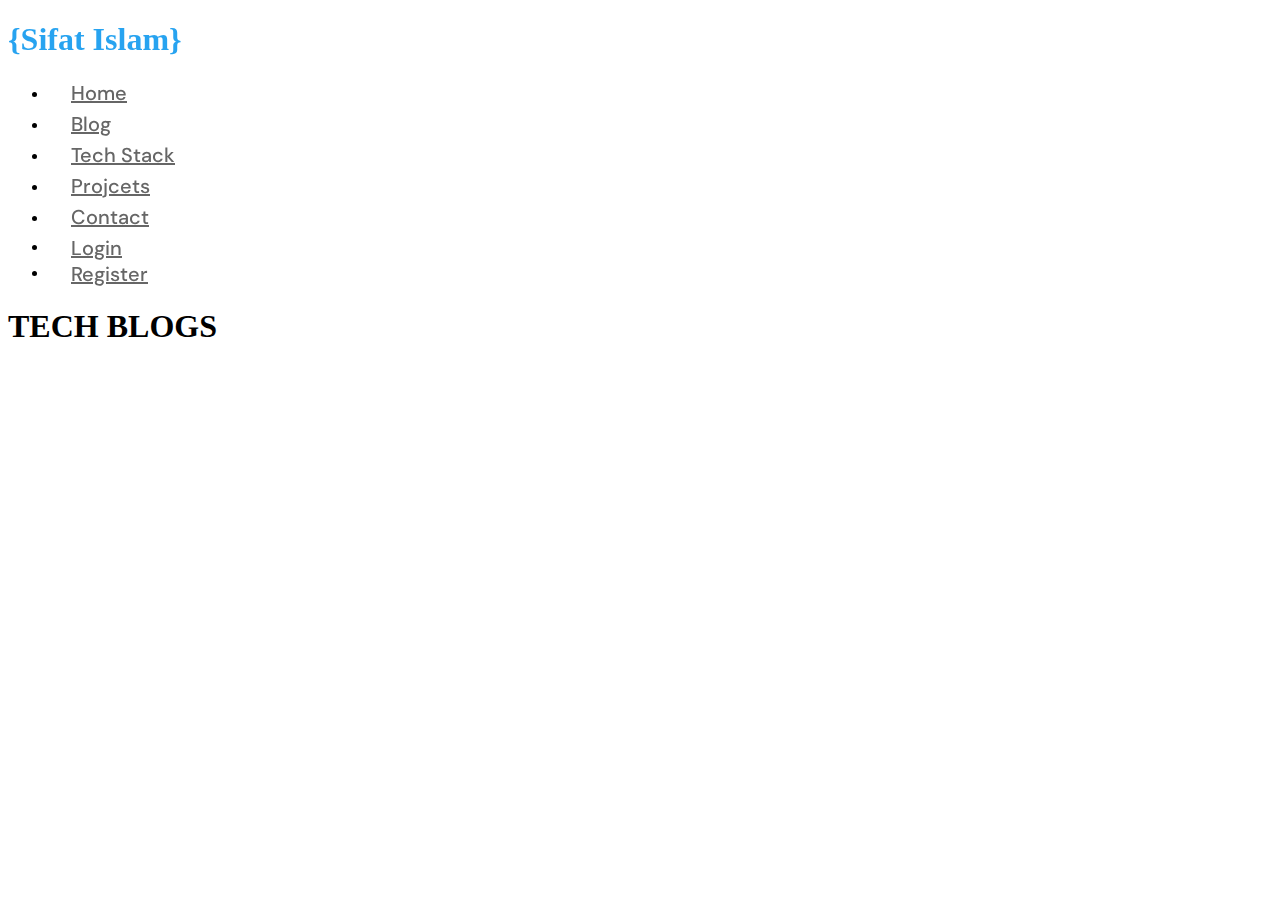
==== blog.html @ a5a08242 "Live final Project" ====
<!DOCTYPE html>
<html lang="en">
<head>
    <meta charset="UTF-8">
    <meta name="viewport" content="width=device-width, initial-scale=1.0">
    <title>Sifath Islam</title>
    <link href="https://cdn.jsdelivr.net/npm/bootstrap@5.3.2/dist/css/bootstrap.min.css" rel="stylesheet" integrity="sha384-T3c6CoIi6uLrA9TneNEoa7RxnatzjcDSCmG1MXxSR1GAsXEV/Dwwykc2MPK8M2HN" crossorigin="anonymous">
    <link rel="stylesheet" href="style.css">
</head>
<body>
                <!----------------------  Section Of  the NavBar  -------------->

    <section id="Navbar_section">
        <nav class="nav d-flex flex-row justify-content-between align-items-start m-4">
            <div class="nav_Logo">
                <h1>{Sifat Islam}</h1>
            </div>
            <div class="nav-Menu">
                <ul class="d-flex justify-content-between g-5 list-unstyled p-3">
                    <li><a href="index.html" class="text-decoration-none hvr-underline-from-left nav-menu-style">Home</a></li>
                    <li><a href="blog.html" class="text-decoration-none hvr-underline-from-left nav-menu-style">Blog</a></li>
                    <li><a href="techstack.html" class="text-decoration-none hvr-underline-from-left nav-menu-style">Tech Stack</a></li>
                    <li><a href="projects.html" class="text-decoration-none hvr-underline-from-left nav-menu-style">Projcets</a></li>
                    <li><a href="contact.html" class="text-decoration-none hvr-underline-from-left nav-menu-style">Contact</a></li>
                    <li><a href="login.html" class="text-decoration-none hvr-underline-from-left nav-menu-style" id ="login" style="display: inline;">Login</a></li>
                    <li><a href="registration.html" class="text-decoration-none hvr-underline-from-left nav-menu-style" id="register" style="display: inline;">Register</a></li>
                    <li class="nav-item dropdown" id="profile-dropdown" style="margin: -17px; display: none;">
                        <a class="nav-link dropdown-toggle" href="#" id="navbarDropdown" role="button" data-bs-toggle="dropdown" aria-haspopup="true" aria-expanded="false">
                          <img src="360A.jpg" class="rounded-circle" height="45" alt="Portrait of a Woman" loading="lazy"/>
                        </a>
                        <div class="dropdown-menu" aria-labelledby="navbarDropdown">
                          <a class="dropdown-item"href="edit_profile.html">Edit Profile</a>
                          <a class="dropdown-item" href="updateimage.html">Edit Profile Image</a>
                          <a class="dropdown-item" href="index.html" onclick="handlelogOut()">Logout</a>

                      </li>
                        </div>
                </ul>
            </div>
        </nav>
    </section>

            <!----------------------  Section Of  the NavBar  -------------->
            
    <section id="blog">
        <h1 class="text-center text-dark-emphasis">TECH BLOGS</h1>
        <div id="blog-container" class="blog-container">
        </div>
    </section>

    

    <!-- Scripts section  -->
    <script src="blog.js"></script>
    <!-- <script src="app.js"></script> -->
    <script src="https://cdn.jsdelivr.net/npm/bootstrap@5.3.2/dist/js/bootstrap.bundle.min.js" integrity="sha384-C6RzsynM9kWDrMNeT87bh95OGNyZPhcTNXj1NW7RuBCsyN/o0jlpcV8Qyq46cDfL" crossorigin="anonymous"></script>
</body>
</html>
---- style.css ----
/* =====================  ROOT section   =========================== */
@import url("https://fonts.googleapis.com/css2?family=DM+Sans:ital,opsz,wght@0,9..40,100..1000;1,9..40,100..1000&family=Poppins:ital,wght@0,100;0,200;0,300;0,400;0,500;0,600;0,700;0,800;0,900;1,100;1,200;1,300;1,400;1,500;1,600;1,700;1,800;1,900&display=swap");
/* =====================  Nav Bar section   =========================== */
.nav_Logo h1 {
  background: #27a3f0;
  background: linear-gradient(to right, #27a3f0 22%, #c32bb7 86%);
  -webkit-background-clip: text;
  -webkit-text-fill-color: transparent;
}
/* Underline From Left */
.hvr-underline-from-left {
  display: inline-block;
  vertical-align: middle;
  -webkit-transform: perspective(1px) translateZ(0);
  transform: perspective(1px) translateZ(0);
  box-shadow: 0 0 1px rgba(0, 0, 0, 0);
  position: relative;
  overflow: hidden;
}
.hvr-underline-from-left:before {
  content: "";
  position: absolute;
  z-index: -1;
  left: 0;
  right: 100%;
  bottom: 0;
  background: #27a3f0;
  background: linear-gradient(to right, #27a3f0 22%, #c32bb7 86%);
  height: 3px;
  -webkit-transition-property: right;
  transition-property: right;
  -webkit-transition-duration: 0.5s;
  transition-duration: 0.4s;
  -webkit-transition-timing-function: ease-out;
  transition-timing-function: ease-out;
}
.hvr-underline-from-left:hover:before,
.hvr-underline-from-left:focus:before,
.hvr-underline-from-left:active:before {
  right: 0;
}
.nav-menu-style {
  padding: 0px 23px;
  color: #666;

  text-align: center;
  /* Buttons / Big */
  font-family: "DM Sans", sans-serif;
  font-size: 20px;
  font-style: normal;
  font-weight: 500;
  line-height: 26px; /* 130% */
  padding-bottom: 5px;
}

/*=============================  section of the Banner  ========================== */
.Banner-section-text {
  width: 636px;
}
.Banner-section-text h1 {
  color: var(--Solid-Heading, #42446e);
  font-family: "Poppins", sans-serif;
  font-size: 58px;
  font-style: normal;
  font-weight: 700;
  line-height: 70px; /* 120.69% */
  letter-spacing: -1px;
}
.Banner-section-text-name {
  background: var(
    --Gradient-Heading,
    linear-gradient(90deg, #13b0f5 -2.06%, #e70faa 100%)
  );
  background-clip: text;
  -webkit-background-clip: text;
  -webkit-text-fill-color: transparent;
  font-family: Poppins;
  font-size: 58px;
  font-style: normal;
  font-weight: 700;
  line-height: 70px;
  letter-spacing: -1px;
}

.Banner-section-img img {
  border-radius: 200px;
  margin-right: 50px;
  width: 300px;
  height: 300px;
  border: 9px solid #e70faa;
}

/* ====================== Tech Stack Section ====================  */
.tech-stak-text-info h1 {
  color: #42446e;
  padding: 20px;
  text-align: center;
  font-family: "Poppins", sans-serif;
  font-size: 48px;
  font-style: normal;
  font-weight: 700;
  line-height: 26px; /* 54.167% */
}
.tech-stak-text-info p {
  color: var(--dark-content, #666);
  padding: 20px;
  text-align: center;
  font-family: "Poppins", sans-serif;
  font-size: 32px;
  font-style: normal;
  font-weight: 400;
  line-height: 26px; /* 81.25% */
}
.image-techStack img {
  width: 100px;
  height: 100px;
  flex-shrink: 0;
  border-radius: 8px;
}

/* ================================== Blog section =========================  */
.blog-container {
  padding: 15px;
  margin: 37px 50px;
}

.blog-text {
  padding: 45px 63px;
  border: 1px solid gray;
  border-radius: 54px;
  font-family: "Poppins", sans-serif;
  margin: 40px 0px;
}
.blog-text h2 {
  color: gray;
  font-size: 17px;
}
.blog-text p {
  padding: 5px;
  letter-spacing: 1.5;
}

/* ================================== Contact US section =========================  */
.image-of-contact img {
  margin: 13px;
  width: 50px;
  height: 50px;
}
.Conatact_info {
  font-family: "Poppins", sans-serif;
}
.Conatact_info h1 {
  font-size: 50px;
  color: #42446e;
}
.Conatact_info h2 {
  color: #42446e;
}

/* ========================= Category Section ======================== */
.barnd_name_ul {
  padding: 0;
  list-style: none;
  display: table;
  text-align: center;
}
.barnd_name_li {
  display: table-cell;
  position: relative;
  padding: 15px 0;
}
.barnd_name_a {
  color: black;
  text-transform: uppercase;
  text-decoration: none;
  letter-spacing: 0.15em;

  display: inline-block;
  padding: 15px 20px;
  position: relative;
}
.barnd_name_a:after {
  background: none repeat scroll 0 0 transparent;
  bottom: 0;
  content: "";
  display: block;
  height: 2px;
  left: 50%;
  position: absolute;
  background: black;
  transition: width 0.3s ease 0s, left 0.3s ease 0s;
  width: 0;
}
.barnd_name_a:hover:after {
  width: 100%;
  left: 0;
}
@media screen and (max-height: 300px) {
  .barnd_name_ul {
    margin-top: 40px;
  }
}
.category-text {
  color: #42446e;
  padding: 20px;
  text-align: center;
  font-family: "Poppins", sans-serif;
  font-size: 48px;
  font-style: normal;
  font-weight: 700;
  line-height: 26px; /* 54.167% */
}

/* =========================================  Project Section =================================  */
.Card-Design {
  width: 362px;
  height: 567px;
  flex-shrink: 0;
  border-radius: 20px;
  background: #fff;
  box-shadow: 2px 2px 100px 0px rgba(0, 0, 0, 0.2);
}
.Card-Design img {
  width: 360px;
  height: 220px;
  flex-shrink: 0;
  border-radius: 20px 20px 0px 0px;
}
.card-body p {
  color: var(--dark-content, #666);
  font-family: "Poppins", sans-serif;
  font-size: 16px;
  font-style: normal;
  font-weight: 300;
  line-height: 26px; /* 144.444% */
}
.card-body h5 {
  color: #000;
  text-align: center;
  font-family: Poppins;
  font-size: 25px;
  font-style: normal;
  font-weight: 500;
  line-height: 26px; /* 92.857% */
}
.tech-stack {
  color: var(--Solid-Heading, #42446e);
  font-family: "Poppins", sans-serif;
  font-size: 16px;
  font-style: normal;
  font-weight: 400;
  line-height: 26px; /* 162.5% */
}
.Project-card-link {
  color: #000;
  font-size: 16px;
  font-family: "Poppins", sans-serif;
  font-style: normal;
  font-weight: 400;
  line-height: 26px; /* 162.5% */
  text-decoration-line: underline;
}
.link_project {
  margin: 21px 0px;
  padding-right: 25px;
  display: flex;
  justify-content: center;
  align-items: center;
  text-align: center;
}

/* ================================= Single Project ===============================  */
.Carausal-main{
  width: 1210px;
  margin: auto;
}
.carousel-image{
  display: flex;
  flex-wrap: wrap;

}
.carousel-image img{
  width: 300px !important;
  height:150px !important;
  margin: auto;
}
.carousel-control-prev-icon,
.carousel-control-next-icon{
  width: 4rem !important;
  height: 4rem !important;
  background-color: #000;
} 











/* ========================================= Resume section =================================  */
.resume-btn {
  background: #3498db;
  background-image: -webkit-linear-gradient(top, #3498db, #c42eb8);
  background-image: -moz-linear-gradient(top, #3498db, #c42eb8);
  background-image: -ms-linear-gradient(top, #3498db, #c42eb8);
  background-image: -o-linear-gradient(top, #3498db, #c42eb8);
  background-image: linear-gradient(to bottom, #3498db, #c42eb8);
  -webkit-border-radius: 10;
  -moz-border-radius: 10;
  border-radius: 10px;
  font-family: Arial;
  color: #ffffff;
  font-size: 20px;
  padding: 10px 20px 10px 20px;
  text-decoration: none;
  border: none;
}

.resume-btn:hover {
  background: #c42eb8;
  background-image: -webkit-linear-gradient(top, #c42eb8, #3498db);
  background-image: -moz-linear-gradient(top, #c42eb8, #3498db);
  background-image: -ms-linear-gradient(top, #c42eb8, #3498db);
  background-image: -o-linear-gradient(top, #c42eb8, #3498db);
  background-image: linear-gradient(to bottom, #c42eb8, #3498db);
  text-decoration: none;
}


/* ============================ Review Section ======================  */
.reviewform form{
  flex-direction: column;
    margin: 75px;
  display: flex;
  justify-content: center;
  align-items: center;
  text-align:center;
}
.reviewform form input{
  width: 400px;
  height: 60px;
  padding: 28px;
  border: 1px solid gray;
  border-radius: 8px;

}
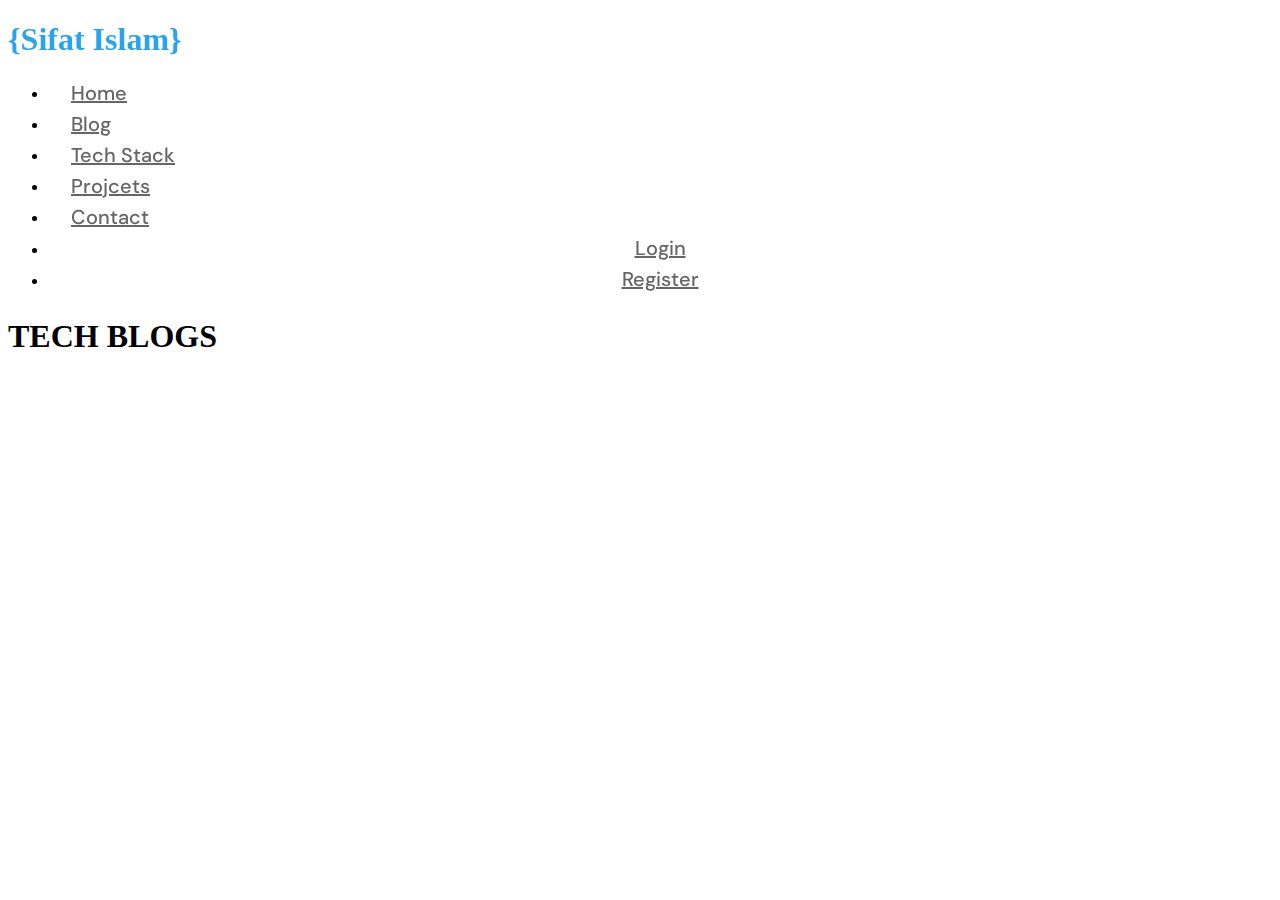
==== commit 4c516fcb: "finished the task given by the intuctor" ====
--- a/blog.html
+++ b/blog.html
@@ -9,36 +9,34 @@
 </head>
 <body>
                 <!----------------------  Section Of  the NavBar  -------------->
-
-    <section id="Navbar_section">
-        <nav class="nav d-flex flex-row justify-content-between align-items-start m-4">
-            <div class="nav_Logo">
-                <h1>{Sifat Islam}</h1>
-            </div>
-            <div class="nav-Menu">
-                <ul class="d-flex justify-content-between g-5 list-unstyled p-3">
-                    <li><a href="index.html" class="text-decoration-none hvr-underline-from-left nav-menu-style">Home</a></li>
-                    <li><a href="blog.html" class="text-decoration-none hvr-underline-from-left nav-menu-style">Blog</a></li>
-                    <li><a href="techstack.html" class="text-decoration-none hvr-underline-from-left nav-menu-style">Tech Stack</a></li>
-                    <li><a href="projects.html" class="text-decoration-none hvr-underline-from-left nav-menu-style">Projcets</a></li>
-                    <li><a href="contact.html" class="text-decoration-none hvr-underline-from-left nav-menu-style">Contact</a></li>
-                    <li><a href="login.html" class="text-decoration-none hvr-underline-from-left nav-menu-style" id ="login" style="display: inline;">Login</a></li>
-                    <li><a href="registration.html" class="text-decoration-none hvr-underline-from-left nav-menu-style" id="register" style="display: inline;">Register</a></li>
-                    <li class="nav-item dropdown" id="profile-dropdown" style="margin: -17px; display: none;">
-                        <a class="nav-link dropdown-toggle" href="#" id="navbarDropdown" role="button" data-bs-toggle="dropdown" aria-haspopup="true" aria-expanded="false">
-                          <img src="360A.jpg" class="rounded-circle" height="45" alt="Portrait of a Woman" loading="lazy"/>
-                        </a>
-                        <div class="dropdown-menu" aria-labelledby="navbarDropdown">
-                          <a class="dropdown-item"href="edit_profile.html">Edit Profile</a>
-                          <a class="dropdown-item" href="updateimage.html">Edit Profile Image</a>
-                          <a class="dropdown-item" href="index.html" onclick="handlelogOut()">Logout</a>
-
-                      </li>
+                <section id="Navbar_section">
+                    <nav class="nav d-flex flex-row justify-content-between align-items-start m-4">
+                        <div class="nav_Logo">
+                            <h1>{Sifat Islam}</h1>
                         </div>
-                </ul>
-            </div>
-        </nav>
-    </section>
+                        <div class="nav-Menu">
+                            <ul class="d-flex justify-content-between g-5 list-unstyled p-3">
+                                <li><a href="index.html" class="text-decoration-none hvr-underline-from-left nav-menu-style">Home</a></li>
+                                <li><a href="blog.html" class="text-decoration-none hvr-underline-from-left nav-menu-style">Blog</a></li>
+                                <li><a href="techstack.html" class="text-decoration-none hvr-underline-from-left nav-menu-style">Tech Stack</a></li>
+                                <li><a href="projects.html" class="text-decoration-none hvr-underline-from-left nav-menu-style">Projcets</a></li>
+                                <li><a href="contact.html" class="text-decoration-none hvr-underline-from-left nav-menu-style">Contact</a></li>
+                                <li><a href="login.html" class="text-decoration-none hvr-underline-from-left nav-menu-style" id ="login" style="display: inline;">Login</a></li>
+                                <li><a href="registration.html" class="text-decoration-none hvr-underline-from-left nav-menu-style" id="register" style="display: inline;">Register</a></li>
+                                <li class="nav-item dropdown" id="profile-dropdown" style="margin: -17px; display: none;">
+                                    <a class="nav-link dropdown-toggle" href="#" id="navbarDropdown" role="button" data-bs-toggle="dropdown" aria-haspopup="true" aria-expanded="false">
+                                        <img src="IMG_20210206_111014_224.jpg" class="rounded-circle" height="45" alt="Portrait of a Woman" loading="lazy"/>
+                                    </a>
+                                    <div class="dropdown-menu" aria-labelledby="navbarDropdown">
+                                      <a class="dropdown-item"href="edit_profile.html">Edit Profile</a>
+                                      <a class="dropdown-item" href="updateimage.html">Edit Profile Image</a>
+                                      <a class="dropdown-item" href="index.html" onclick="handlelogOut()">Logout</a>
+                                  </li>
+                                    </div>
+                            </ul>
+                        </div>
+                    </nav>
+                </section>
 
             <!----------------------  Section Of  the NavBar  -------------->
             
@@ -52,6 +50,8 @@
 
     <!-- Scripts section  -->
     <script src="blog.js"></script>
+    <script src="app.js"></script>
+
     <!-- <script src="app.js"></script> -->
     <script src="https://cdn.jsdelivr.net/npm/bootstrap@5.3.2/dist/js/bootstrap.bundle.min.js" integrity="sha384-C6RzsynM9kWDrMNeT87bh95OGNyZPhcTNXj1NW7RuBCsyN/o0jlpcV8Qyq46cDfL" crossorigin="anonymous"></script>
 </body>
--- a/style.css
+++ b/style.css
@@ -213,7 +213,7 @@
 
 /* =========================================  Project Section =================================  */
 .Card-Design {
-  width: 362px;
+  width: 326px;
   height: 567px;
   flex-shrink: 0;
   border-radius: 20px;
@@ -221,7 +221,7 @@
   box-shadow: 2px 2px 100px 0px rgba(0, 0, 0, 0.2);
 }
 .Card-Design img {
-  width: 360px;
+  width: 324px;
   height: 220px;
   flex-shrink: 0;
   border-radius: 20px 20px 0px 0px;
@@ -291,14 +291,52 @@
   background-color: #000;
 } 
 
-
-
-
-
-
-
-
-
+/* /* ================================= Profile edit seciton =======================  */
+.update_iamage{
+  display: flex;
+    align-items: center;
+    justify-content: start;
+    flex-direction: column;
+    gap: 78px;
+    margin-top: 10rem;
+}
+
+.update_iamage button{
+  background: #3498db;
+  background-image: -webkit-linear-gradient(top, #3498db, #c42eb8);
+  background-image: -moz-linear-gradient(top, #3498db, #c42eb8);
+  background-image: -ms-linear-gradient(top, #3498db, #c42eb8);
+  background-image: -o-linear-gradient(top, #3498db, #c42eb8);
+  background-image: linear-gradient(to bottom, #3498db, #c42eb8);
+  -webkit-border-radius: 10;
+  -moz-border-radius: 10;
+  border-radius: 10px;
+  font-family: Arial;
+  color: #ffffff;
+  font-size: 20px;
+  padding: 10px 20px 10px 20px;
+  text-decoration: none;
+  border: none;
+}
+
+.update_iamage button:hover{
+  background: #c42eb8;
+  background-image: -webkit-linear-gradient(top, #c42eb8, #3498db);
+  background-image: -moz-linear-gradient(top, #c42eb8, #3498db);
+  background-image: -ms-linear-gradient(top, #c42eb8, #3498db);
+  background-image: -o-linear-gradient(top, #c42eb8, #3498db);
+  background-image: linear-gradient(to bottom, #c42eb8, #3498db);
+  text-decoration: none;
+}
+.update_iamage input{
+  font-size: larger;
+  text-align: center;
+  padding-left: 120px;
+}
+/* Edit Profile section  */
+.editprofiletext{
+  font-size: 30px !important;
+}
 
 
 /* ========================================= Resume section =================================  */
@@ -334,7 +372,7 @@
 /* ============================ Review Section ======================  */
 .reviewform form{
   flex-direction: column;
-    margin: 75px;
+  margin: 75px;
   display: flex;
   justify-content: center;
   align-items: center;
@@ -346,5 +384,16 @@
   padding: 28px;
   border: 1px solid gray;
   border-radius: 8px;
-
+  
+}
+/* ============================ Footer Section ======================  */
+.nav-logo-design{
+  background: #27a3f0;
+  background: linear-gradient(to right, #27a3f0 22%, #c32bb7 86%);
+  -webkit-background-clip: text;
+  -webkit-text-fill-color: transparent;
+  margin: 30px;
+}
+.color_of_footer-text{
+  color: #42446e !important;
 }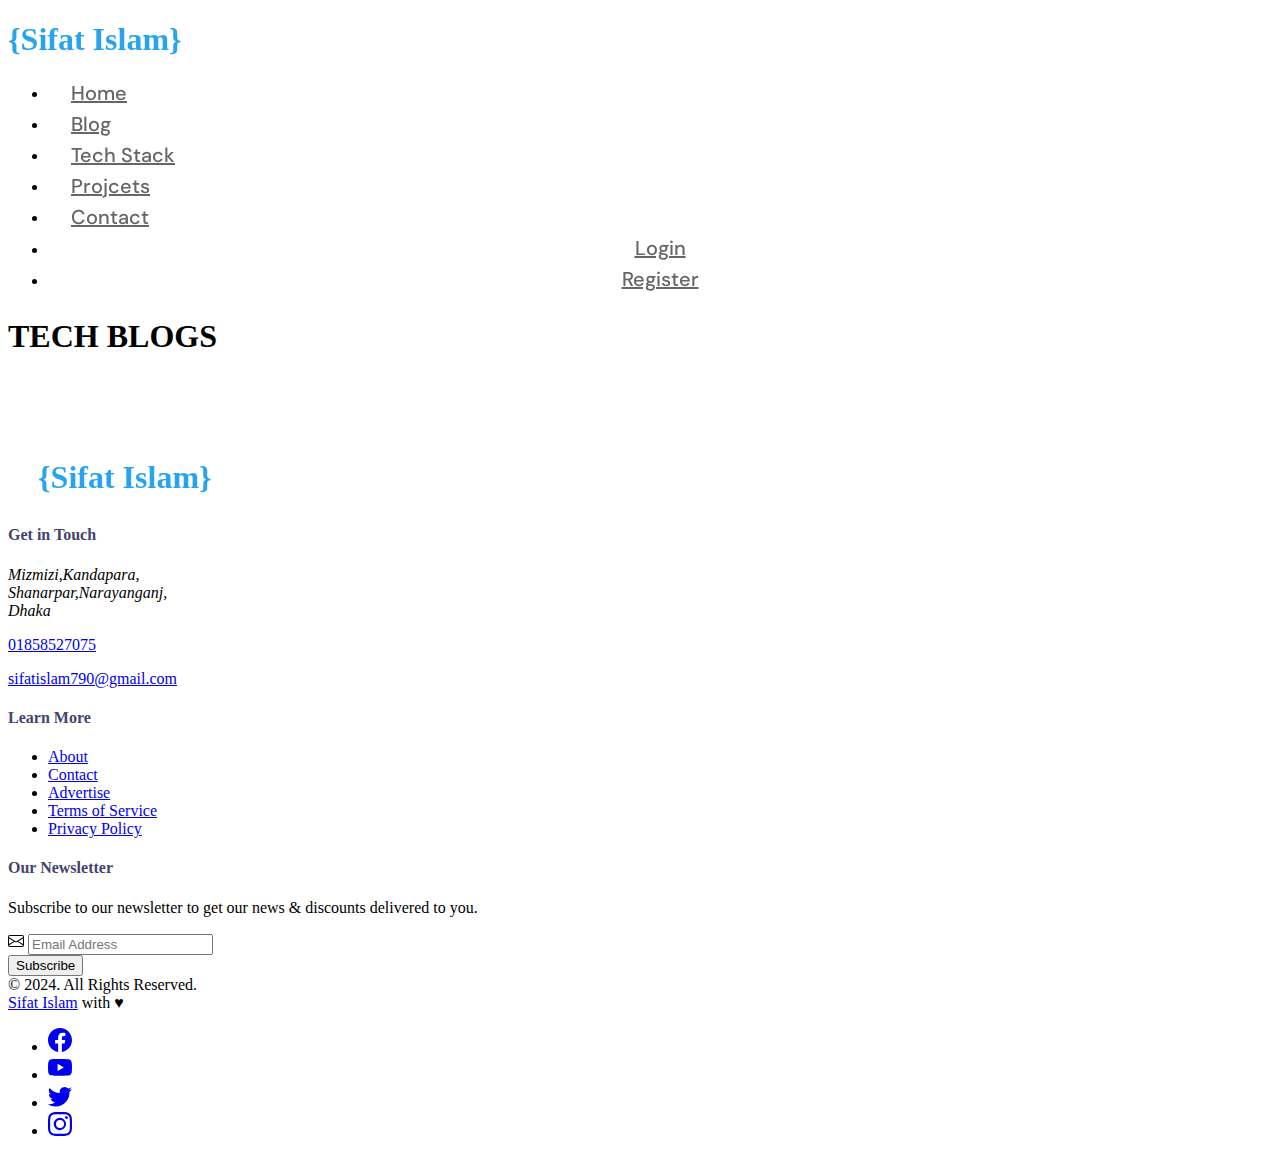
==== commit 389bbad2: "finished the task given by the intuctor" ====
--- a/blog.html
+++ b/blog.html
@@ -46,7 +46,129 @@
         </div>
     </section>
 
+           <!-- Footer 2 - Bootstrap Brain Component -->
+
+    <!-- Widgets - Bootstrap Brain Component -->
+    <section class="bg-light py-4 py-md-5 py-xl-8 border-top border-light footerbackgorundcolor pt-5 mt-5">
+        <div class="container overflow-hidden">
+          <div class="row gy-4 gy-lg-0 justify-content-xl-between">
+            <div class="col-12 col-md-4 col-lg-4 col-xl-3">
+              <div class="widget">
+                  <div class="">
+                      <h1 class="nav-logo-design">{Sifat Islam}</h1>
+                  </div>
+              </div>
+            </div>
+            <div class="col-12 col-md-4 col-lg-3 col-xl-2">
+                <div class="widget">
+                  <h4 class="widget-title mb-4 color_of_footer-text">Get in Touch</h4>
+                <address class="mb-4">Mizmizi,Kandapara,<br>Shanarpar,Narayanganj,<br> Dhaka </address>
+                <p class="mb-1">
+                  <a class="link-secondary text-decoration-none" href="tel:+15057922430">01858527075</a>
+                </p>
+                <p class="mb-0">
+                  <a class="link-secondary text-decoration-none" href="mailto:demo@yourdomain.com">sifatislam790@gmail.com</a>
+                </p>
+              </div>
+            </div>
+            <div class="col-12 col-md-4 col-lg-3 col-xl-2">
+              <div class="widget">
+                <h4 class="widget-title mb-4  color_of_footer-text">Learn More</h4>
+                <ul class="list-unstyled">
+                  <li class="mb-2">
+                    <a href="#!" class="link-secondary text-decoration-none">About</a>
+                  </li>
+                  <li class="mb-2">
+                    <a href="#!" class="link-secondary text-decoration-none">Contact</a>
+                  </li>
+                  <li class="mb-2">
+                    <a href="#!" class="link-secondary text-decoration-none">Advertise</a>
+                  </li>
+                  <li class="mb-2">
+                    <a href="#!" class="link-secondary text-decoration-none">Terms of Service</a>
+                  </li>
+                  <li class="mb-0">
+                    <a href="#!" class="link-secondary text-decoration-none">Privacy Policy</a>
+                  </li>
+                </ul>
+              </div>
+            </div>
+            <div class="col-12 col-lg-3 col-xl-4">
+              <div class="widget">
+                <h4 class="widget-title mb-4 color_of_footer-text">Our Newsletter</h4>
+                <p class="mb-4">Subscribe to our newsletter to get our news & discounts delivered to you.</p>
+                <form action="#!">
+                  <div class="row gy-4">
+                    <div class="col-12">
+                      <div class="input-group">
+                        <span class="input-group-text" id="email-newsletter-addon">
+                          <svg xmlns="http://www.w3.org/2000/svg" width="16" height="16" fill="currentColor" class="bi bi-envelope" viewBox="0 0 16 16">
+                            <path d="M0 4a2 2 0 0 1 2-2h12a2 2 0 0 1 2 2v8a2 2 0 0 1-2 2H2a2 2 0 0 1-2-2V4Zm2-1a1 1 0 0 0-1 1v.217l7 4.2 7-4.2V4a1 1 0 0 0-1-1H2Zm13 2.383-4.708 2.825L15 11.105V5.383Zm-.034 6.876-5.64-3.471L8 9.583l-1.326-.795-5.64 3.47A1 1 0 0 0 2 13h12a1 1 0 0 0 .966-.741ZM1 11.105l4.708-2.897L1 5.383v5.722Z" />
+                          </svg>
+                        </span>
+                        <input type="email" class="form-control" id="email-newsletter" value="" placeholder="Email Address" aria-label="email-newsletter" aria-describedby="email-newsletter-addon" required>
+                      </div>
+                    </div>
+                    <div class="col-12">
+                      <div class="d-grid">
+                        <button class="btn btn-primary" type="submit">Subscribe</button>
+                      </div>
+                    </div>
+                  </div>
+                </form>
+              </div>
+            </div>
+          </div>
+        </div>
+      </section>
     
+      <!-- Copyright - Bootstrap Brain Component -->
+      <div class="bg-light py-4 py-md-5 py-xl-8 border-top border-light-subtlen footerbackgorundcolor">
+        <div class="container overflow-hidden">
+          <div class="row gy-4 gy-md-0">
+            <div class="col-xs-12 col-md-7 order-1 order-md-0">
+              <div class="copyright text-center text-md-start">
+                &copy; 2024. All Rights Reserved.
+              </div>
+              <div class="credits text-secondary text-center text-md-start mt-2 fs-7">
+                <a href="#" class="link-secondary text-decoration-none">Sifat Islam</a> with <span class="text-primary">&#9829;</span>
+              </div>
+            </div>
+    
+            <div class="col-xs-12 col-md-5 order-0 order-md-1">
+              <ul class="nav justify-content-center justify-content-md-end">
+                <li class="nav-item">
+                  <a class="nav-link link-dark" href="#!">
+                    <svg xmlns="http://www.w3.org/2000/svg" width="24" height="24" fill="currentColor" class="bi bi-facebook" viewBox="0 0 16 16">
+                      <path d="M16 8.049c0-4.446-3.582-8.05-8-8.05C3.58 0-.002 3.603-.002 8.05c0 4.017 2.926 7.347 6.75 7.951v-5.625h-2.03V8.05H6.75V6.275c0-2.017 1.195-3.131 3.022-3.131.876 0 1.791.157 1.791.157v1.98h-1.009c-.993 0-1.303.621-1.303 1.258v1.51h2.218l-.354 2.326H9.25V16c3.824-.604 6.75-3.934 6.75-7.951z" />
+                    </svg>
+                  </a>
+                </li>
+                <li class="nav-item">
+                  <a class="nav-link link-dark" href="#!">
+                    <svg xmlns="http://www.w3.org/2000/svg" width="24" height="24" fill="currentColor" class="bi bi-youtube" viewBox="0 0 16 16">
+                      <path d="M8.051 1.999h.089c.822.003 4.987.033 6.11.335a2.01 2.01 0 0 1 1.415 1.42c.101.38.172.883.22 1.402l.01.104.022.26.008.104c.065.914.073 1.77.074 1.957v.075c-.001.194-.01 1.108-.082 2.06l-.008.105-.009.104c-.05.572-.124 1.14-.235 1.558a2.007 2.007 0 0 1-1.415 1.42c-1.16.312-5.569.334-6.18.335h-.142c-.309 0-1.587-.006-2.927-.052l-.17-.006-.087-.004-.171-.007-.171-.007c-1.11-.049-2.167-.128-2.654-.26a2.007 2.007 0 0 1-1.415-1.419c-.111-.417-.185-.986-.235-1.558L.09 9.82l-.008-.104A31.4 31.4 0 0 1 0 7.68v-.123c.002-.215.01-.958.064-1.778l.007-.103.003-.052.008-.104.022-.26.01-.104c.048-.519.119-1.023.22-1.402a2.007 2.007 0 0 1 1.415-1.42c.487-.13 1.544-.21 2.654-.26l.17-.007.172-.006.086-.003.171-.007A99.788 99.788 0 0 1 7.858 2h.193zM6.4 5.209v4.818l4.157-2.408L6.4 5.209z" />
+                    </svg>
+                  </a>
+                </li>
+                <li class="nav-item">
+                  <a class="nav-link link-dark" href="#!">
+                    <svg xmlns="http://www.w3.org/2000/svg" width="24" height="24" fill="currentColor" class="bi bi-twitter" viewBox="0 0 16 16">
+                      <path d="M5.026 15c6.038 0 9.341-5.003 9.341-9.334 0-.14 0-.282-.006-.422A6.685 6.685 0 0 0 16 3.542a6.658 6.658 0 0 1-1.889.518 3.301 3.301 0 0 0 1.447-1.817 6.533 6.533 0 0 1-2.087.793A3.286 3.286 0 0 0 7.875 6.03a9.325 9.325 0 0 1-6.767-3.429 3.289 3.289 0 0 0 1.018 4.382A3.323 3.323 0 0 1 .64 6.575v.045a3.288 3.288 0 0 0 2.632 3.218 3.203 3.203 0 0 1-.865.115 3.23 3.23 0 0 1-.614-.057 3.283 3.283 0 0 0 3.067 2.277A6.588 6.588 0 0 1 .78 13.58a6.32 6.32 0 0 1-.78-.045A9.344 9.344 0 0 0 5.026 15z" />
+                    </svg>
+                  </a>
+                </li>
+                <li class="nav-item">
+                  <a class="nav-link link-dark" href="#!">
+                    <svg xmlns="http://www.w3.org/2000/svg" width="24" height="24" fill="currentColor" class="bi bi-instagram" viewBox="0 0 16 16">
+                      <path d="M8 0C5.829 0 5.556.01 4.703.048 3.85.088 3.269.222 2.76.42a3.917 3.917 0 0 0-1.417.923A3.927 3.927 0 0 0 .42 2.76C.222 3.268.087 3.85.048 4.7.01 5.555 0 5.827 0 8.001c0 2.172.01 2.444.048 3.297.04.852.174 1.433.372 1.942.205.526.478.972.923 1.417.444.445.89.719 1.416.923.51.198 1.09.333 1.942.372C5.555 15.99 5.827 16 8 16s2.444-.01 3.298-.048c.851-.04 1.434-.174 1.943-.372a3.916 3.916 0 0 0 1.416-.923c.445-.445.718-.891.923-1.417.197-.509.332-1.09.372-1.942C15.99 10.445 16 10.173 16 8s-.01-2.445-.048-3.299c-.04-.851-.175-1.433-.372-1.941a3.926 3.926 0 0 0-.923-1.417A3.911 3.911 0 0 0 13.24.42c-.51-.198-1.092-.333-1.943-.372C10.443.01 10.172 0 7.998 0h.003zm-.717 1.442h.718c2.136 0 2.389.007 3.232.046.78.035 1.204.166 1.486.275.373.145.64.319.92.599.28.28.453.546.598.92.11.281.24.705.275 1.485.039.843.047 1.096.047 3.231s-.008 2.389-.047 3.232c-.035.78-.166 1.203-.275 1.485a2.47 2.47 0 0 1-.599.919c-.28.28-.546.453-.92.598-.28.11-.704.24-1.485.276-.843.038-1.096.047-3.232.047s-2.39-.009-3.233-.047c-.78-.036-1.203-.166-1.485-.276a2.478 2.478 0 0 1-.92-.598 2.48 2.48 0 0 1-.6-.92c-.109-.281-.24-.705-.275-1.485-.038-.843-.046-1.096-.046-3.233 0-2.136.008-2.388.046-3.231.036-.78.166-1.204.276-1.486.145-.373.319-.64.599-.92.28-.28.546-.453.92-.598.282-.11.705-.24 1.485-.276.738-.034 1.024-.044 2.515-.045v.002zm4.988 1.328a.96.96 0 1 0 0 1.92.96.96 0 0 0 0-1.92zm-4.27 1.122a4.109 4.109 0 1 0 0 8.217 4.109 4.109 0 0 0 0-8.217zm0 1.441a2.667 2.667 0 1 1 0 5.334 2.667 2.667 0 0 1 0-5.334z" />
+                    </svg>
+                  </a>
+                </li>
+              </ul>
+            </div>
+          </div>
+        </div>
 
     <!-- Scripts section  -->
     <script src="blog.js"></script>
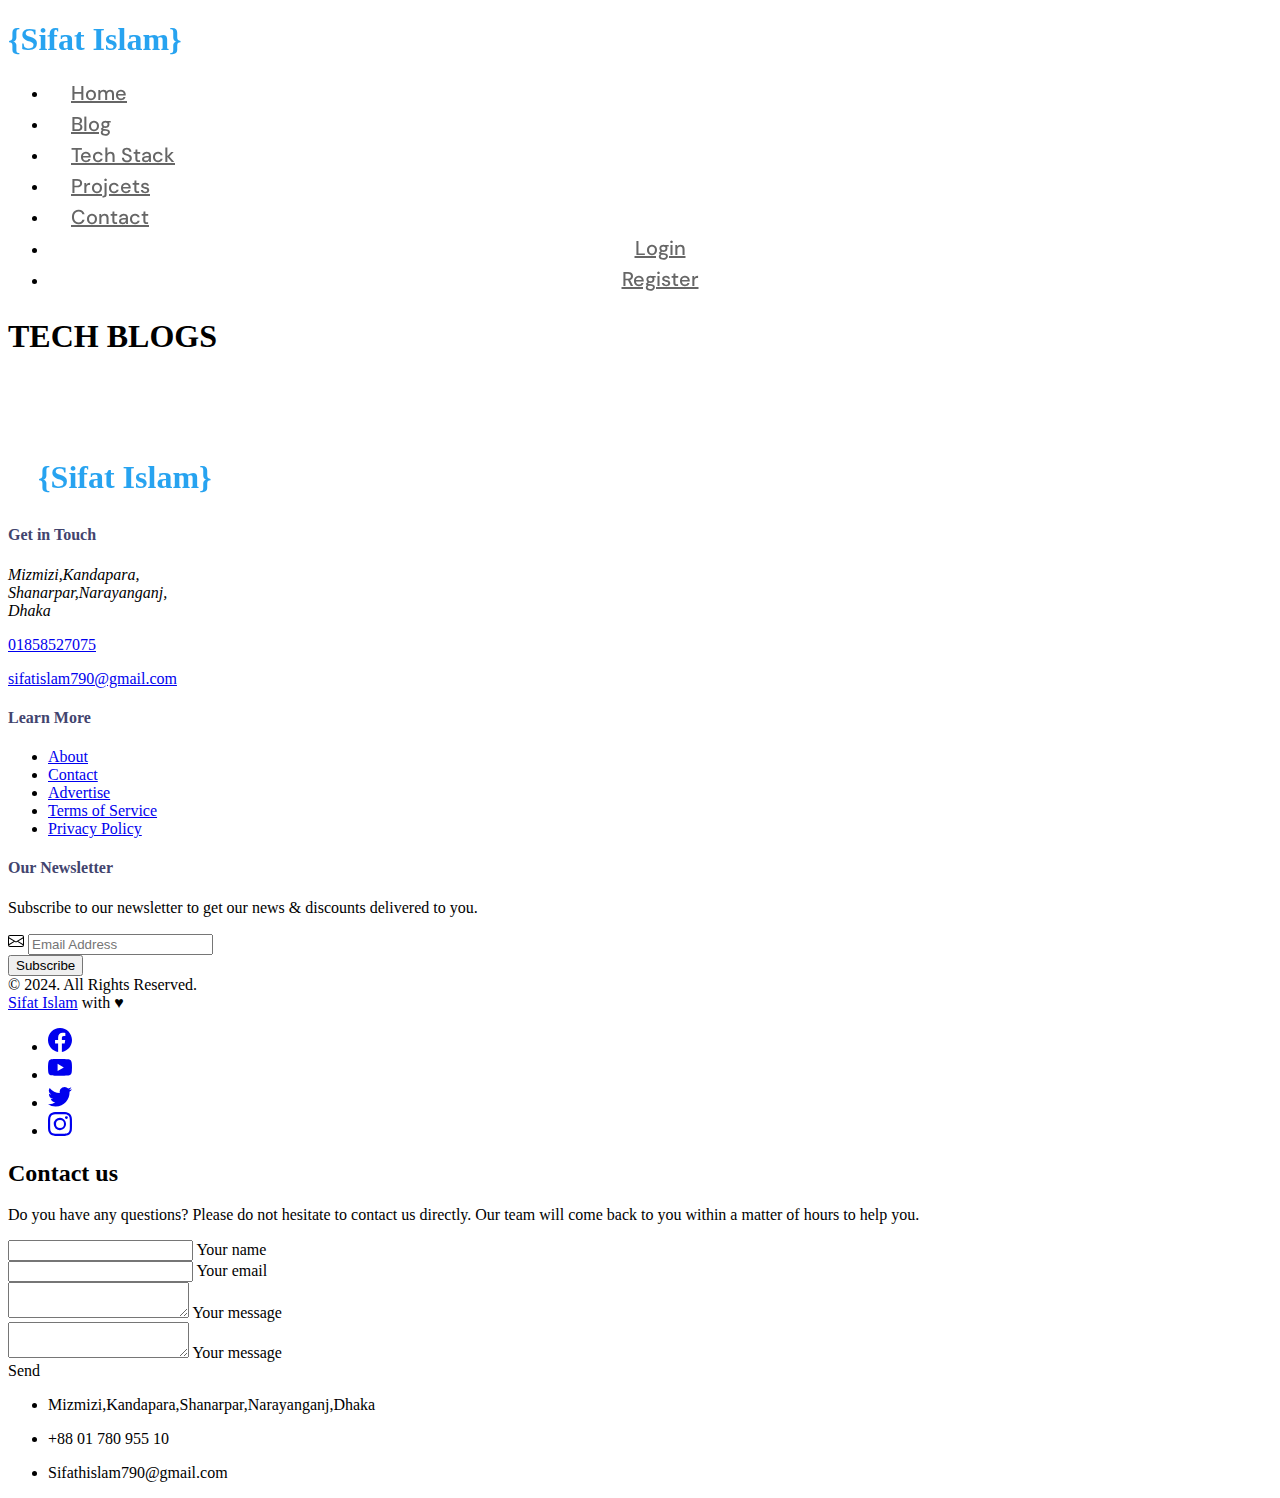
==== commit c42619df: "fix contact Us form" ====
--- a/blog.html
+++ b/blog.html
@@ -52,7 +52,7 @@
     <section class="bg-light py-4 py-md-5 py-xl-8 border-top border-light footerbackgorundcolor pt-5 mt-5">
         <div class="container overflow-hidden">
           <div class="row gy-4 gy-lg-0 justify-content-xl-between">
-            <div class="col-12 col-md-4 col-lg-4 col-xl-3">
+            <div class="col-12 col-md-4 col-lg-4 col-xl-4">
               <div class="widget">
                   <div class="">
                       <h1 class="nav-logo-design">{Sifat Islam}</h1>
@@ -136,36 +136,36 @@
             </div>
     
             <div class="col-xs-12 col-md-5 order-0 order-md-1">
-              <ul class="nav justify-content-center justify-content-md-end">
-                <li class="nav-item">
-                  <a class="nav-link link-dark" href="#!">
-                    <svg xmlns="http://www.w3.org/2000/svg" width="24" height="24" fill="currentColor" class="bi bi-facebook" viewBox="0 0 16 16">
-                      <path d="M16 8.049c0-4.446-3.582-8.05-8-8.05C3.58 0-.002 3.603-.002 8.05c0 4.017 2.926 7.347 6.75 7.951v-5.625h-2.03V8.05H6.75V6.275c0-2.017 1.195-3.131 3.022-3.131.876 0 1.791.157 1.791.157v1.98h-1.009c-.993 0-1.303.621-1.303 1.258v1.51h2.218l-.354 2.326H9.25V16c3.824-.604 6.75-3.934 6.75-7.951z" />
-                    </svg>
-                  </a>
-                </li>
-                <li class="nav-item">
-                  <a class="nav-link link-dark" href="#!">
-                    <svg xmlns="http://www.w3.org/2000/svg" width="24" height="24" fill="currentColor" class="bi bi-youtube" viewBox="0 0 16 16">
-                      <path d="M8.051 1.999h.089c.822.003 4.987.033 6.11.335a2.01 2.01 0 0 1 1.415 1.42c.101.38.172.883.22 1.402l.01.104.022.26.008.104c.065.914.073 1.77.074 1.957v.075c-.001.194-.01 1.108-.082 2.06l-.008.105-.009.104c-.05.572-.124 1.14-.235 1.558a2.007 2.007 0 0 1-1.415 1.42c-1.16.312-5.569.334-6.18.335h-.142c-.309 0-1.587-.006-2.927-.052l-.17-.006-.087-.004-.171-.007-.171-.007c-1.11-.049-2.167-.128-2.654-.26a2.007 2.007 0 0 1-1.415-1.419c-.111-.417-.185-.986-.235-1.558L.09 9.82l-.008-.104A31.4 31.4 0 0 1 0 7.68v-.123c.002-.215.01-.958.064-1.778l.007-.103.003-.052.008-.104.022-.26.01-.104c.048-.519.119-1.023.22-1.402a2.007 2.007 0 0 1 1.415-1.42c.487-.13 1.544-.21 2.654-.26l.17-.007.172-.006.086-.003.171-.007A99.788 99.788 0 0 1 7.858 2h.193zM6.4 5.209v4.818l4.157-2.408L6.4 5.209z" />
-                    </svg>
-                  </a>
-                </li>
-                <li class="nav-item">
-                  <a class="nav-link link-dark" href="#!">
-                    <svg xmlns="http://www.w3.org/2000/svg" width="24" height="24" fill="currentColor" class="bi bi-twitter" viewBox="0 0 16 16">
-                      <path d="M5.026 15c6.038 0 9.341-5.003 9.341-9.334 0-.14 0-.282-.006-.422A6.685 6.685 0 0 0 16 3.542a6.658 6.658 0 0 1-1.889.518 3.301 3.301 0 0 0 1.447-1.817 6.533 6.533 0 0 1-2.087.793A3.286 3.286 0 0 0 7.875 6.03a9.325 9.325 0 0 1-6.767-3.429 3.289 3.289 0 0 0 1.018 4.382A3.323 3.323 0 0 1 .64 6.575v.045a3.288 3.288 0 0 0 2.632 3.218 3.203 3.203 0 0 1-.865.115 3.23 3.23 0 0 1-.614-.057 3.283 3.283 0 0 0 3.067 2.277A6.588 6.588 0 0 1 .78 13.58a6.32 6.32 0 0 1-.78-.045A9.344 9.344 0 0 0 5.026 15z" />
-                    </svg>
-                  </a>
-                </li>
-                <li class="nav-item">
-                  <a class="nav-link link-dark" href="#!">
-                    <svg xmlns="http://www.w3.org/2000/svg" width="24" height="24" fill="currentColor" class="bi bi-instagram" viewBox="0 0 16 16">
-                      <path d="M8 0C5.829 0 5.556.01 4.703.048 3.85.088 3.269.222 2.76.42a3.917 3.917 0 0 0-1.417.923A3.927 3.927 0 0 0 .42 2.76C.222 3.268.087 3.85.048 4.7.01 5.555 0 5.827 0 8.001c0 2.172.01 2.444.048 3.297.04.852.174 1.433.372 1.942.205.526.478.972.923 1.417.444.445.89.719 1.416.923.51.198 1.09.333 1.942.372C5.555 15.99 5.827 16 8 16s2.444-.01 3.298-.048c.851-.04 1.434-.174 1.943-.372a3.916 3.916 0 0 0 1.416-.923c.445-.445.718-.891.923-1.417.197-.509.332-1.09.372-1.942C15.99 10.445 16 10.173 16 8s-.01-2.445-.048-3.299c-.04-.851-.175-1.433-.372-1.941a3.926 3.926 0 0 0-.923-1.417A3.911 3.911 0 0 0 13.24.42c-.51-.198-1.092-.333-1.943-.372C10.443.01 10.172 0 7.998 0h.003zm-.717 1.442h.718c2.136 0 2.389.007 3.232.046.78.035 1.204.166 1.486.275.373.145.64.319.92.599.28.28.453.546.598.92.11.281.24.705.275 1.485.039.843.047 1.096.047 3.231s-.008 2.389-.047 3.232c-.035.78-.166 1.203-.275 1.485a2.47 2.47 0 0 1-.599.919c-.28.28-.546.453-.92.598-.28.11-.704.24-1.485.276-.843.038-1.096.047-3.232.047s-2.39-.009-3.233-.047c-.78-.036-1.203-.166-1.485-.276a2.478 2.478 0 0 1-.92-.598 2.48 2.48 0 0 1-.6-.92c-.109-.281-.24-.705-.275-1.485-.038-.843-.046-1.096-.046-3.233 0-2.136.008-2.388.046-3.231.036-.78.166-1.204.276-1.486.145-.373.319-.64.599-.92.28-.28.546-.453.92-.598.282-.11.705-.24 1.485-.276.738-.034 1.024-.044 2.515-.045v.002zm4.988 1.328a.96.96 0 1 0 0 1.92.96.96 0 0 0 0-1.92zm-4.27 1.122a4.109 4.109 0 1 0 0 8.217 4.109 4.109 0 0 0 0-8.217zm0 1.441a2.667 2.667 0 1 1 0 5.334 2.667 2.667 0 0 1 0-5.334z" />
-                    </svg>
-                  </a>
-                </li>
-              </ul>
+                <ul class="nav justify-content-center justify-content-md-end">
+                    <li class="nav-item">
+                        <a class="nav-link link-dark" href="https://www.facebook.com/sifathislam790">
+                        <svg xmlns="http://www.w3.org/2000/svg" width="24" height="24" fill="currentColor" class="bi bi-facebook" viewBox="0 0 16 16">
+                          <path d="M16 8.049c0-4.446-3.582-8.05-8-8.05C3.58 0-.002 3.603-.002 8.05c0 4.017 2.926 7.347 6.75 7.951v-5.625h-2.03V8.05H6.75V6.275c0-2.017 1.195-3.131 3.022-3.131.876 0 1.791.157 1.791.157v1.98h-1.009c-.993 0-1.303.621-1.303 1.258v1.51h2.218l-.354 2.326H9.25V16c3.824-.604 6.75-3.934 6.75-7.951z" />
+                        </svg>
+                      </a>
+                    </li>
+                    <li class="nav-item">
+                        <a class="nav-link link-dark" href="https://www.youtube.com/channel/UCy3z-HMa2FVihdOletAJwbw">
+                        <svg xmlns="http://www.w3.org/2000/svg" width="24" height="24" fill="currentColor" class="bi bi-youtube" viewBox="0 0 16 16">
+                          <path d="M8.051 1.999h.089c.822.003 4.987.033 6.11.335a2.01 2.01 0 0 1 1.415 1.42c.101.38.172.883.22 1.402l.01.104.022.26.008.104c.065.914.073 1.77.074 1.957v.075c-.001.194-.01 1.108-.082 2.06l-.008.105-.009.104c-.05.572-.124 1.14-.235 1.558a2.007 2.007 0 0 1-1.415 1.42c-1.16.312-5.569.334-6.18.335h-.142c-.309 0-1.587-.006-2.927-.052l-.17-.006-.087-.004-.171-.007-.171-.007c-1.11-.049-2.167-.128-2.654-.26a2.007 2.007 0 0 1-1.415-1.419c-.111-.417-.185-.986-.235-1.558L.09 9.82l-.008-.104A31.4 31.4 0 0 1 0 7.68v-.123c.002-.215.01-.958.064-1.778l.007-.103.003-.052.008-.104.022-.26.01-.104c.048-.519.119-1.023.22-1.402a2.007 2.007 0 0 1 1.415-1.42c.487-.13 1.544-.21 2.654-.26l.17-.007.172-.006.086-.003.171-.007A99.788 99.788 0 0 1 7.858 2h.193zM6.4 5.209v4.818l4.157-2.408L6.4 5.209z" />
+                        </svg>
+                      </a>
+                    </li>
+                    <li class="nav-item">
+                        <a class="nav-link link-dark" href="https://twitter.com/sifathislam790">
+                        <svg xmlns="http://www.w3.org/2000/svg" width="24" height="24" fill="currentColor" class="bi bi-twitter" viewBox="0 0 16 16">
+                          <path d="M5.026 15c6.038 0 9.341-5.003 9.341-9.334 0-.14 0-.282-.006-.422A6.685 6.685 0 0 0 16 3.542a6.658 6.658 0 0 1-1.889.518 3.301 3.301 0 0 0 1.447-1.817 6.533 6.533 0 0 1-2.087.793A3.286 3.286 0 0 0 7.875 6.03a9.325 9.325 0 0 1-6.767-3.429 3.289 3.289 0 0 0 1.018 4.382A3.323 3.323 0 0 1 .64 6.575v.045a3.288 3.288 0 0 0 2.632 3.218 3.203 3.203 0 0 1-.865.115 3.23 3.23 0 0 1-.614-.057 3.283 3.283 0 0 0 3.067 2.277A6.588 6.588 0 0 1 .78 13.58a6.32 6.32 0 0 1-.78-.045A9.344 9.344 0 0 0 5.026 15z" />
+                        </svg>
+                      </a>
+                    </li>
+                    <li class="nav-item">
+                      <a class="nav-link link-dark" href="https://www.instagram.com/sifathislam790/">
+                        <svg xmlns="http://www.w3.org/2000/svg" width="24" height="24" fill="currentColor" class="bi bi-instagram" viewBox="0 0 16 16">
+                          <path d="M8 0C5.829 0 5.556.01 4.703.048 3.85.088 3.269.222 2.76.42a3.917 3.917 0 0 0-1.417.923A3.927 3.927 0 0 0 .42 2.76C.222 3.268.087 3.85.048 4.7.01 5.555 0 5.827 0 8.001c0 2.172.01 2.444.048 3.297.04.852.174 1.433.372 1.942.205.526.478.972.923 1.417.444.445.89.719 1.416.923.51.198 1.09.333 1.942.372C5.555 15.99 5.827 16 8 16s2.444-.01 3.298-.048c.851-.04 1.434-.174 1.943-.372a3.916 3.916 0 0 0 1.416-.923c.445-.445.718-.891.923-1.417.197-.509.332-1.09.372-1.942C15.99 10.445 16 10.173 16 8s-.01-2.445-.048-3.299c-.04-.851-.175-1.433-.372-1.941a3.926 3.926 0 0 0-.923-1.417A3.911 3.911 0 0 0 13.24.42c-.51-.198-1.092-.333-1.943-.372C10.443.01 10.172 0 7.998 0h.003zm-.717 1.442h.718c2.136 0 2.389.007 3.232.046.78.035 1.204.166 1.486.275.373.145.64.319.92.599.28.28.453.546.598.92.11.281.24.705.275 1.485.039.843.047 1.096.047 3.231s-.008 2.389-.047 3.232c-.035.78-.166 1.203-.275 1.485a2.47 2.47 0 0 1-.599.919c-.28.28-.546.453-.92.598-.28.11-.704.24-1.485.276-.843.038-1.096.047-3.232.047s-2.39-.009-3.233-.047c-.78-.036-1.203-.166-1.485-.276a2.478 2.478 0 0 1-.92-.598 2.48 2.48 0 0 1-.6-.92c-.109-.281-.24-.705-.275-1.485-.038-.843-.046-1.096-.046-3.233 0-2.136.008-2.388.046-3.231.036-.78.166-1.204.276-1.486.145-.373.319-.64.599-.92.28-.28.546-.453.92-.598.282-.11.705-.24 1.485-.276.738-.034 1.024-.044 2.515-.045v.002zm4.988 1.328a.96.96 0 1 0 0 1.92.96.96 0 0 0 0-1.92zm-4.27 1.122a4.109 4.109 0 1 0 0 8.217 4.109 4.109 0 0 0 0-8.217zm0 1.441a2.667 2.667 0 1 1 0 5.334 2.667 2.667 0 0 1 0-5.334z" />
+                        </svg>
+                      </a>
+                    </li>
+                  </ul>
             </div>
           </div>
         </div>
@@ -177,4 +177,104 @@
     <!-- <script src="app.js"></script> -->
     <script src="https://cdn.jsdelivr.net/npm/bootstrap@5.3.2/dist/js/bootstrap.bundle.min.js" integrity="sha384-C6RzsynM9kWDrMNeT87bh95OGNyZPhcTNXj1NW7RuBCsyN/o0jlpcV8Qyq46cDfL" crossorigin="anonymous"></script>
 </body>
-</html>+</html>
+
+
+
+
+<!--Section: Contact v.2-->
+<section class="mb-4">
+
+  <!--Section heading-->
+  <h2 class="h1-responsive font-weight-bold text-center my-4">Contact us</h2>
+  <!--Section description-->
+  <p class="text-center w-responsive mx-auto mb-5">Do you have any questions? Please do not hesitate to contact us directly. Our team will come back to you within
+      a matter of hours to help you.</p>
+
+  <div class="row">
+
+      <!--Grid column-->
+      <div class="col-md-9 mb-md-0 mb-5">
+          <form id="contact-form" name="contact-form" action="mail.php" method="POST">
+
+              <!--Grid row-->
+              <div class="row">
+
+                  <!--Grid column-->
+                  <div class="col-md-6">
+                    <div class="md-form mb-0">
+                        <input type="text" id="name" name="name" class="form-control">
+                        <label for="name" class="">Your name</label>
+                    </div>
+                </div>
+                  <!--Grid column-->
+
+                  <!--Grid column-->
+                  <div class="col-md-6">
+                    <div class="md-form mb-0">
+                        <input type="text" id="email" name="email" class="form-control">
+                        <label for="email" class="">Your email</label>
+                    </div>
+                </div>
+                  <!--Grid column-->
+
+              </div>
+              <!--Grid row-->
+
+              <!--Grid row-->
+              <div class="row">
+                  <div class="col-md-12">
+                    <div class="md-form">
+                      <textarea type="text" id="message" name="message" rows="2" class="form-control md-textarea"></textarea>
+                      <label for="message">Your message</label>
+                  </div>
+                  </div>
+              </div>
+              <!--Grid row-->
+
+              <!--Grid row-->
+              <div class="row">
+
+                  <!--Grid column-->
+                  <div class="col-md-12">
+
+                      <div class="md-form">
+                          <textarea type="text" id="message" name="message" rows="2" class="form-control md-textarea"></textarea>
+                          <label for="message">Your message</label>
+                      </div>
+
+                  </div>
+              </div>
+              <!--Grid row-->
+
+          </form>
+
+          <div class="text-center text-md-left">
+            <a class="btn btn-primary" onclick="handleContactus(event);">Send</a>
+          </div>
+          <div class="status"></div>
+      </div>
+      <!--Grid column-->
+
+      <!--Grid column-->
+      <div class="col-md-3 text-center">
+          <ul class="list-unstyled mb-0">
+              <li><i class="fas fa-map-marker-alt fa-2x"></i>
+                  <p>Mizmizi,Kandapara,Shanarpar,Narayanganj,Dhaka</p>
+              </li>
+
+              <li><i class="fas fa-phone mt-4 fa-2x"></i>
+                  <p>+88 01 780 955 10</p>
+              </li>
+
+              <li><i class="fas fa-envelope mt-4 fa-2x"></i>
+                  <p>Sifathislam790@gmail.com</p>
+              </li>
+          </ul>
+      </div>
+      <!--Grid column-->
+
+  </div>
+
+</section>
+<!--Section: Contact v.2-->--- a/style.css
+++ b/style.css
@@ -149,14 +149,18 @@
 .Conatact_info {
   font-family: "Poppins", sans-serif;
 }
-.Conatact_info h1 {
+.Conatact_info h2 {
+  color: #42446e;
+}
+.contactusTitle{
+  font-family: "Poppins", sans-serif;
   font-size: 50px;
   color: #42446e;
 }
-.Conatact_info h2 {
-  color: #42446e;
-}
-
+.contactusTitleP{
+  font-size: 17px;
+  color: gray;
+}
 /* ========================= Category Section ======================== */
 .barnd_name_ul {
   padding: 0;
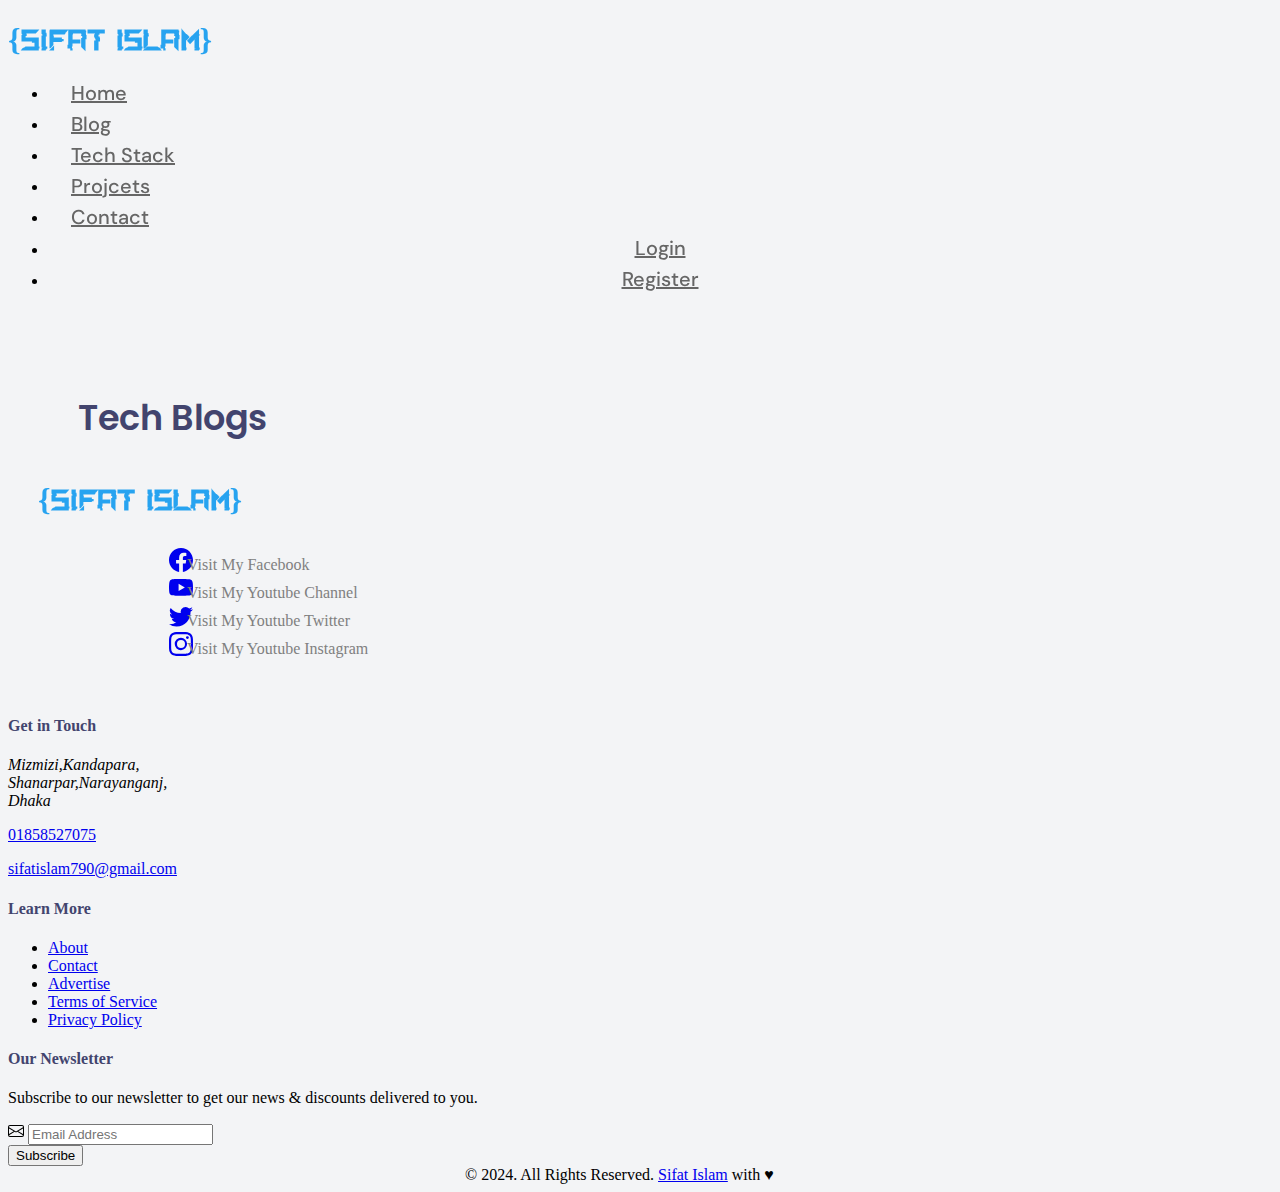
==== commit e1b2948a: "s" ====
--- a/blog.html
+++ b/blog.html
@@ -7,7 +7,7 @@
     <link href="https://cdn.jsdelivr.net/npm/bootstrap@5.3.2/dist/css/bootstrap.min.css" rel="stylesheet" integrity="sha384-T3c6CoIi6uLrA9TneNEoa7RxnatzjcDSCmG1MXxSR1GAsXEV/Dwwykc2MPK8M2HN" crossorigin="anonymous">
     <link rel="stylesheet" href="style.css">
 </head>
-<body>
+<body class="blog-bg-color">
                 <!----------------------  Section Of  the NavBar  -------------->
                 <section id="Navbar_section">
                     <nav class="nav d-flex flex-row justify-content-between align-items-start m-4">
@@ -40,8 +40,8 @@
 
             <!----------------------  Section Of  the NavBar  -------------->
             
-    <section id="blog">
-        <h1 class="text-center text-dark-emphasis">TECH BLOGS</h1>
+    <section id="blog" class="">
+        <h1 class="blog-Title-design">Tech Blogs</h1>
         <div id="blog-container" class="blog-container">
         </div>
     </section>
@@ -49,127 +49,131 @@
            <!-- Footer 2 - Bootstrap Brain Component -->
 
     <!-- Widgets - Bootstrap Brain Component -->
-    <section class="bg-light py-4 py-md-5 py-xl-8 border-top border-light footerbackgorundcolor pt-5 mt-5">
-        <div class="container overflow-hidden">
-          <div class="row gy-4 gy-lg-0 justify-content-xl-between">
-            <div class="col-12 col-md-4 col-lg-4 col-xl-4">
-              <div class="widget">
-                  <div class="">
-                      <h1 class="nav-logo-design">{Sifat Islam}</h1>
-                  </div>
-              </div>
-            </div>
-            <div class="col-12 col-md-4 col-lg-3 col-xl-2">
-                <div class="widget">
-                  <h4 class="widget-title mb-4 color_of_footer-text">Get in Touch</h4>
-                <address class="mb-4">Mizmizi,Kandapara,<br>Shanarpar,Narayanganj,<br> Dhaka </address>
-                <p class="mb-1">
-                  <a class="link-secondary text-decoration-none" href="tel:+15057922430">01858527075</a>
-                </p>
-                <p class="mb-0">
-                  <a class="link-secondary text-decoration-none" href="mailto:demo@yourdomain.com">sifatislam790@gmail.com</a>
-                </p>
-              </div>
-            </div>
-            <div class="col-12 col-md-4 col-lg-3 col-xl-2">
-              <div class="widget">
-                <h4 class="widget-title mb-4  color_of_footer-text">Learn More</h4>
-                <ul class="list-unstyled">
-                  <li class="mb-2">
-                    <a href="#!" class="link-secondary text-decoration-none">About</a>
-                  </li>
-                  <li class="mb-2">
-                    <a href="#!" class="link-secondary text-decoration-none">Contact</a>
-                  </li>
-                  <li class="mb-2">
-                    <a href="#!" class="link-secondary text-decoration-none">Advertise</a>
-                  </li>
-                  <li class="mb-2">
-                    <a href="#!" class="link-secondary text-decoration-none">Terms of Service</a>
-                  </li>
-                  <li class="mb-0">
-                    <a href="#!" class="link-secondary text-decoration-none">Privacy Policy</a>
-                  </li>
-                </ul>
-              </div>
-            </div>
-            <div class="col-12 col-lg-3 col-xl-4">
-              <div class="widget">
-                <h4 class="widget-title mb-4 color_of_footer-text">Our Newsletter</h4>
-                <p class="mb-4">Subscribe to our newsletter to get our news & discounts delivered to you.</p>
-                <form action="#!">
-                  <div class="row gy-4">
-                    <div class="col-12">
-                      <div class="input-group">
-                        <span class="input-group-text" id="email-newsletter-addon">
-                          <svg xmlns="http://www.w3.org/2000/svg" width="16" height="16" fill="currentColor" class="bi bi-envelope" viewBox="0 0 16 16">
-                            <path d="M0 4a2 2 0 0 1 2-2h12a2 2 0 0 1 2 2v8a2 2 0 0 1-2 2H2a2 2 0 0 1-2-2V4Zm2-1a1 1 0 0 0-1 1v.217l7 4.2 7-4.2V4a1 1 0 0 0-1-1H2Zm13 2.383-4.708 2.825L15 11.105V5.383Zm-.034 6.876-5.64-3.471L8 9.583l-1.326-.795-5.64 3.47A1 1 0 0 0 2 13h12a1 1 0 0 0 .966-.741ZM1 11.105l4.708-2.897L1 5.383v5.722Z" />
-                          </svg>
-                        </span>
-                        <input type="email" class="form-control" id="email-newsletter" value="" placeholder="Email Address" aria-label="email-newsletter" aria-describedby="email-newsletter-addon" required>
-                      </div>
-                    </div>
-                    <div class="col-12">
-                      <div class="d-grid">
-                        <button class="btn btn-primary" type="submit">Subscribe</button>
-                      </div>
-                    </div>
-                  </div>
-                </form>
-              </div>
-            </div>
-          </div>
-        </div>
-      </section>
-    
-      <!-- Copyright - Bootstrap Brain Component -->
-      <div class="bg-light py-4 py-md-5 py-xl-8 border-top border-light-subtlen footerbackgorundcolor">
-        <div class="container overflow-hidden">
-          <div class="row gy-4 gy-md-0">
-            <div class="col-xs-12 col-md-7 order-1 order-md-0">
-              <div class="copyright text-center text-md-start">
-                &copy; 2024. All Rights Reserved.
-              </div>
-              <div class="credits text-secondary text-center text-md-start mt-2 fs-7">
-                <a href="#" class="link-secondary text-decoration-none">Sifat Islam</a> with <span class="text-primary">&#9829;</span>
-              </div>
-            </div>
-    
-            <div class="col-xs-12 col-md-5 order-0 order-md-1">
-                <ul class="nav justify-content-center justify-content-md-end">
-                    <li class="nav-item">
-                        <a class="nav-link link-dark" href="https://www.facebook.com/sifathislam790">
+
+
+
+<!--Section: Contact v.2-->
+<section class="bg-light py-4 py-md-5 py-xl-8 border-top border-light footerbackgorundcolor pt-5 mt-5">
+  <div class="container overflow-hidden">
+    <div class="row gy-4 gy-lg-0 justify-content-xl-between">
+      <div class="col-12 col-md-4 col-lg-4 col-xl-4" style="position: relative; top: -36px;">
+        <div class="widget">
+            <div class="">
+                <h1 class="nav-logo-design">{Sifat Islam}</h1>
+                <div class="col-xs-12 col-md-4 order-0 order-md-1">
+                  <ul class="nav justify-content-center justify-content-md-end">
+                    <li class="styleforsocail">
+                        <a class="nav-link " href="https://www.facebook.com/sifathislam790" target="_blank">
                         <svg xmlns="http://www.w3.org/2000/svg" width="24" height="24" fill="currentColor" class="bi bi-facebook" viewBox="0 0 16 16">
                           <path d="M16 8.049c0-4.446-3.582-8.05-8-8.05C3.58 0-.002 3.603-.002 8.05c0 4.017 2.926 7.347 6.75 7.951v-5.625h-2.03V8.05H6.75V6.275c0-2.017 1.195-3.131 3.022-3.131.876 0 1.791.157 1.791.157v1.98h-1.009c-.993 0-1.303.621-1.303 1.258v1.51h2.218l-.354 2.326H9.25V16c3.824-.604 6.75-3.934 6.75-7.951z" />
                         </svg>
                       </a>
+                      <a class="d-inline social-link-design"  href="https://www.facebook.com/sifathislam790" target="_blank">Visit My Facebook </a>
                     </li>
-                    <li class="nav-item">
-                        <a class="nav-link link-dark" href="https://www.youtube.com/channel/UCy3z-HMa2FVihdOletAJwbw">
+                    <li class="styleforsocail">
+                        <a class="nav-link link-danger" href="https://www.youtube.com/channel/UCy3z-HMa2FVihdOletAJwbw" target="_blank">
                         <svg xmlns="http://www.w3.org/2000/svg" width="24" height="24" fill="currentColor" class="bi bi-youtube" viewBox="0 0 16 16">
                           <path d="M8.051 1.999h.089c.822.003 4.987.033 6.11.335a2.01 2.01 0 0 1 1.415 1.42c.101.38.172.883.22 1.402l.01.104.022.26.008.104c.065.914.073 1.77.074 1.957v.075c-.001.194-.01 1.108-.082 2.06l-.008.105-.009.104c-.05.572-.124 1.14-.235 1.558a2.007 2.007 0 0 1-1.415 1.42c-1.16.312-5.569.334-6.18.335h-.142c-.309 0-1.587-.006-2.927-.052l-.17-.006-.087-.004-.171-.007-.171-.007c-1.11-.049-2.167-.128-2.654-.26a2.007 2.007 0 0 1-1.415-1.419c-.111-.417-.185-.986-.235-1.558L.09 9.82l-.008-.104A31.4 31.4 0 0 1 0 7.68v-.123c.002-.215.01-.958.064-1.778l.007-.103.003-.052.008-.104.022-.26.01-.104c.048-.519.119-1.023.22-1.402a2.007 2.007 0 0 1 1.415-1.42c.487-.13 1.544-.21 2.654-.26l.17-.007.172-.006.086-.003.171-.007A99.788 99.788 0 0 1 7.858 2h.193zM6.4 5.209v4.818l4.157-2.408L6.4 5.209z" />
                         </svg>
                       </a>
+                      <a class="d-inline social-link-design"  href="https://www.youtube.com/channel/UCy3z-HMa2FVihdOletAJwbw" target="_blank">Visit My Youtube Channel</a>
                     </li>
-                    <li class="nav-item">
-                        <a class="nav-link link-dark" href="https://twitter.com/sifathislam790">
+                    <li class="styleforsocail">
+                        <a class="nav-link" href="https://twitter.com/sifathislam790" target="_blank">
                         <svg xmlns="http://www.w3.org/2000/svg" width="24" height="24" fill="currentColor" class="bi bi-twitter" viewBox="0 0 16 16">
                           <path d="M5.026 15c6.038 0 9.341-5.003 9.341-9.334 0-.14 0-.282-.006-.422A6.685 6.685 0 0 0 16 3.542a6.658 6.658 0 0 1-1.889.518 3.301 3.301 0 0 0 1.447-1.817 6.533 6.533 0 0 1-2.087.793A3.286 3.286 0 0 0 7.875 6.03a9.325 9.325 0 0 1-6.767-3.429 3.289 3.289 0 0 0 1.018 4.382A3.323 3.323 0 0 1 .64 6.575v.045a3.288 3.288 0 0 0 2.632 3.218 3.203 3.203 0 0 1-.865.115 3.23 3.23 0 0 1-.614-.057 3.283 3.283 0 0 0 3.067 2.277A6.588 6.588 0 0 1 .78 13.58a6.32 6.32 0 0 1-.78-.045A9.344 9.344 0 0 0 5.026 15z" />
                         </svg>
                       </a>
+                      <a class="d-inline social-link-design"  href="https://twitter.com/sifathislam790" target="_blank">Visit My Youtube Twitter</a>
                     </li>
-                    <li class="nav-item">
-                      <a class="nav-link link-dark" href="https://www.instagram.com/sifathislam790/">
+                    <li class="styleforsocail">
+                      <a class="nav-link link-danger" href="https://www.instagram.com/sifathislam790/" target="_blank">
                         <svg xmlns="http://www.w3.org/2000/svg" width="24" height="24" fill="currentColor" class="bi bi-instagram" viewBox="0 0 16 16">
                           <path d="M8 0C5.829 0 5.556.01 4.703.048 3.85.088 3.269.222 2.76.42a3.917 3.917 0 0 0-1.417.923A3.927 3.927 0 0 0 .42 2.76C.222 3.268.087 3.85.048 4.7.01 5.555 0 5.827 0 8.001c0 2.172.01 2.444.048 3.297.04.852.174 1.433.372 1.942.205.526.478.972.923 1.417.444.445.89.719 1.416.923.51.198 1.09.333 1.942.372C5.555 15.99 5.827 16 8 16s2.444-.01 3.298-.048c.851-.04 1.434-.174 1.943-.372a3.916 3.916 0 0 0 1.416-.923c.445-.445.718-.891.923-1.417.197-.509.332-1.09.372-1.942C15.99 10.445 16 10.173 16 8s-.01-2.445-.048-3.299c-.04-.851-.175-1.433-.372-1.941a3.926 3.926 0 0 0-.923-1.417A3.911 3.911 0 0 0 13.24.42c-.51-.198-1.092-.333-1.943-.372C10.443.01 10.172 0 7.998 0h.003zm-.717 1.442h.718c2.136 0 2.389.007 3.232.046.78.035 1.204.166 1.486.275.373.145.64.319.92.599.28.28.453.546.598.92.11.281.24.705.275 1.485.039.843.047 1.096.047 3.231s-.008 2.389-.047 3.232c-.035.78-.166 1.203-.275 1.485a2.47 2.47 0 0 1-.599.919c-.28.28-.546.453-.92.598-.28.11-.704.24-1.485.276-.843.038-1.096.047-3.232.047s-2.39-.009-3.233-.047c-.78-.036-1.203-.166-1.485-.276a2.478 2.478 0 0 1-.92-.598 2.48 2.48 0 0 1-.6-.92c-.109-.281-.24-.705-.275-1.485-.038-.843-.046-1.096-.046-3.233 0-2.136.008-2.388.046-3.231.036-.78.166-1.204.276-1.486.145-.373.319-.64.599-.92.28-.28.546-.453.92-.598.282-.11.705-.24 1.485-.276.738-.034 1.024-.044 2.515-.045v.002zm4.988 1.328a.96.96 0 1 0 0 1.92.96.96 0 0 0 0-1.92zm-4.27 1.122a4.109 4.109 0 1 0 0 8.217 4.109 4.109 0 0 0 0-8.217zm0 1.441a2.667 2.667 0 1 1 0 5.334 2.667 2.667 0 0 1 0-5.334z" />
                         </svg>
                       </a>
+                      <a class="d-inline social-link-design"  href="https://www.instagram.com/sifathislam790/" target="_blank">Visit My Youtube Instagram</a>
                     </li>
                   </ul>
+                </div>
             </div>
-          </div>
         </div>
+      </div>
+      <div class="col-12 col-md-4 col-lg-3 col-xl-2">
+          <div class="widget">
+            <h4 class="widget-title mb-4 color_of_footer-text">Get in Touch</h4>
+          <address class="mb-4">Mizmizi,Kandapara,<br>Shanarpar,Narayanganj,<br> Dhaka </address>
+          <p class="mb-1">
+            <a class="link-secondary text-decoration-none" href="tel:+15057922430">01858527075</a>
+          </p>
+          <p class="mb-0">
+            <a class="link-secondary text-decoration-none" href="mailto:demo@yourdomain.com">sifatislam790@gmail.com</a>
+          </p>
+        </div>
+      </div>
+      <div class="col-12 col-md-4 col-lg-3 col-xl-2">
+        <div class="widget">
+          <h4 class="widget-title mb-4  color_of_footer-text">Learn More</h4>
+          <ul class="list-unstyled">
+            <li class="mb-2">
+              <a href="#!" class="link-secondary text-decoration-none">About</a>
+            </li>
+            <li class="mb-2">
+              <a href="#!" class="link-secondary text-decoration-none">Contact</a>
+            </li>
+            <li class="mb-2">
+              <a href="#!" class="link-secondary text-decoration-none">Advertise</a>
+            </li>
+            <li class="mb-2">
+              <a href="#!" class="link-secondary text-decoration-none">Terms of Service</a>
+            </li>
+            <li class="mb-0">
+              <a href="#!" class="link-secondary text-decoration-none">Privacy Policy</a>
+            </li>
+          </ul>
+        </div>
+      </div>
+      <div class="col-12 col-lg-3 col-xl-4">
+        <div class="widget">
+          <h4 class="widget-title mb-4 color_of_footer-text">Our Newsletter</h4>
+          <p class="mb-4">Subscribe to our newsletter to get our news & discounts delivered to you.</p>
+          <form action="#!">
+            <div class="row gy-4">
+              <div class="col-12">
+                <div class="input-group">
+                  <span class="input-group-text" id="email-newsletter-addon">
+                    <svg xmlns="http://www.w3.org/2000/svg" width="16" height="16" fill="currentColor" class="bi bi-envelope" viewBox="0 0 16 16">
+                      <path d="M0 4a2 2 0 0 1 2-2h12a2 2 0 0 1 2 2v8a2 2 0 0 1-2 2H2a2 2 0 0 1-2-2V4Zm2-1a1 1 0 0 0-1 1v.217l7 4.2 7-4.2V4a1 1 0 0 0-1-1H2Zm13 2.383-4.708 2.825L15 11.105V5.383Zm-.034 6.876-5.64-3.471L8 9.583l-1.326-.795-5.64 3.47A1 1 0 0 0 2 13h12a1 1 0 0 0 .966-.741ZM1 11.105l4.708-2.897L1 5.383v5.722Z" />
+                    </svg>
+                  </span>
+                  <input type="email" class="form-control" id="email-newsletter" value="" placeholder="Email Address" aria-label="email-newsletter" aria-describedby="email-newsletter-addon" required>
+                </div>
+              </div>
+              <div class="col-12">
+                <div class="d-grid">
+                  <button class="btn btn-primary" type="submit">Subscribe</button>
+                </div>
+              </div>
+            </div>
+          </form>
+        </div>
+      </div>
+    </div>
+  </div>
+</section>
 
+<!-- Copyright - Bootstrap Brain Component -->
+<div class="bg-light py-4 py-md-12 py-xl-12 border-top border-light-subtlen footerbackgorundcolor">
+  <div class="container overflow-hidden">
+    <div class="row gy-4 gy-md-0 designfooterlast">
+      <div class="col-xs-12 col-md-12 order-1 order-md-0">
+        <div class="copyright text-center text-md-start">
+          &copy; 2024. All Rights Reserved.
+          <a href="index.html" class="link-secondary text-decoration-none">Sifat Islam</a> with <span class="text-primary">&#9829;</span>
+        </div>
+      </div>
+    </div>
+  </div>
     <!-- Scripts section  -->
     <script src="blog.js"></script>
     <script src="app.js"></script>
@@ -180,101 +184,3 @@
 </html>
 
 
-
-
-<!--Section: Contact v.2-->
-<section class="mb-4">
-
-  <!--Section heading-->
-  <h2 class="h1-responsive font-weight-bold text-center my-4">Contact us</h2>
-  <!--Section description-->
-  <p class="text-center w-responsive mx-auto mb-5">Do you have any questions? Please do not hesitate to contact us directly. Our team will come back to you within
-      a matter of hours to help you.</p>
-
-  <div class="row">
-
-      <!--Grid column-->
-      <div class="col-md-9 mb-md-0 mb-5">
-          <form id="contact-form" name="contact-form" action="mail.php" method="POST">
-
-              <!--Grid row-->
-              <div class="row">
-
-                  <!--Grid column-->
-                  <div class="col-md-6">
-                    <div class="md-form mb-0">
-                        <input type="text" id="name" name="name" class="form-control">
-                        <label for="name" class="">Your name</label>
-                    </div>
-                </div>
-                  <!--Grid column-->
-
-                  <!--Grid column-->
-                  <div class="col-md-6">
-                    <div class="md-form mb-0">
-                        <input type="text" id="email" name="email" class="form-control">
-                        <label for="email" class="">Your email</label>
-                    </div>
-                </div>
-                  <!--Grid column-->
-
-              </div>
-              <!--Grid row-->
-
-              <!--Grid row-->
-              <div class="row">
-                  <div class="col-md-12">
-                    <div class="md-form">
-                      <textarea type="text" id="message" name="message" rows="2" class="form-control md-textarea"></textarea>
-                      <label for="message">Your message</label>
-                  </div>
-                  </div>
-              </div>
-              <!--Grid row-->
-
-              <!--Grid row-->
-              <div class="row">
-
-                  <!--Grid column-->
-                  <div class="col-md-12">
-
-                      <div class="md-form">
-                          <textarea type="text" id="message" name="message" rows="2" class="form-control md-textarea"></textarea>
-                          <label for="message">Your message</label>
-                      </div>
-
-                  </div>
-              </div>
-              <!--Grid row-->
-
-          </form>
-
-          <div class="text-center text-md-left">
-            <a class="btn btn-primary" onclick="handleContactus(event);">Send</a>
-          </div>
-          <div class="status"></div>
-      </div>
-      <!--Grid column-->
-
-      <!--Grid column-->
-      <div class="col-md-3 text-center">
-          <ul class="list-unstyled mb-0">
-              <li><i class="fas fa-map-marker-alt fa-2x"></i>
-                  <p>Mizmizi,Kandapara,Shanarpar,Narayanganj,Dhaka</p>
-              </li>
-
-              <li><i class="fas fa-phone mt-4 fa-2x"></i>
-                  <p>+88 01 780 955 10</p>
-              </li>
-
-              <li><i class="fas fa-envelope mt-4 fa-2x"></i>
-                  <p>Sifathislam790@gmail.com</p>
-              </li>
-          </ul>
-      </div>
-      <!--Grid column-->
-
-  </div>
-
-</section>
-<!--Section: Contact v.2-->--- a/style.css
+++ b/style.css
@@ -1,8 +1,15 @@
 /* =====================  ROOT section   =========================== */
 @import url("https://fonts.googleapis.com/css2?family=DM+Sans:ital,opsz,wght@0,9..40,100..1000;1,9..40,100..1000&family=Poppins:ital,wght@0,100;0,200;0,300;0,400;0,500;0,600;0,700;0,800;0,900;1,100;1,200;1,300;1,400;1,500;1,600;1,700;1,800;1,900&display=swap");
+@import url('https://fonts.googleapis.com/css2?family=DM+Sans:ital,opsz,wght@0,9..40,100..1000;1,9..40,100..1000&family=Orbitron:wght@400..900&family=Poppins:ital,wght@0,100;0,200;0,300;0,400;0,500;0,600;0,700;0,800;0,900;1,100;1,200;1,300;1,400;1,500;1,600;1,700;1,800;1,900&family=Sevillana&display=swap');
+@font-face {
+  font-family: Glictchsd;
+  src: url(sdglitchrobotdemo-gopdo.ttf);
+}
 /* =====================  Nav Bar section   =========================== */
 .nav_Logo h1 {
   background: #27a3f0;
+  font-family: "Glictchsd", cursive;
+  font-weight: 900;
   background: linear-gradient(to right, #27a3f0 22%, #c32bb7 86%);
   -webkit-background-clip: text;
   -webkit-text-fill-color: transparent;
@@ -17,6 +24,7 @@
   position: relative;
   overflow: hidden;
 }
+
 .hvr-underline-from-left:before {
   content: "";
   position: absolute;
@@ -55,14 +63,14 @@
 
 /*=============================  section of the Banner  ========================== */
 .Banner-section-text {
-  width: 636px;
+  width: 750px;
 }
 .Banner-section-text h1 {
   color: var(--Solid-Heading, #42446e);
   font-family: "Poppins", sans-serif;
-  font-size: 58px;
-  font-style: normal;
-  font-weight: 700;
+  font-size: 52px;
+  font-style: normal;
+  font-weight: 500;
   line-height: 70px; /* 120.69% */
   letter-spacing: -1px;
 }
@@ -77,7 +85,7 @@
   font-family: Poppins;
   font-size: 58px;
   font-style: normal;
-  font-weight: 700;
+  font-weight: 600;
   line-height: 70px;
   letter-spacing: -1px;
 }
@@ -89,16 +97,18 @@
   height: 300px;
   border: 9px solid #e70faa;
 }
-
+.autotype-design{
+  font-size: 50px;
+}
 /* ====================== Tech Stack Section ====================  */
 .tech-stak-text-info h1 {
   color: #42446e;
   padding: 20px;
   text-align: center;
   font-family: "Poppins", sans-serif;
-  font-size: 48px;
-  font-style: normal;
-  font-weight: 700;
+  font-size: 44px;
+  font-style: normal;
+  font-weight: 400;
   line-height: 26px; /* 54.167% */
 }
 .tech-stak-text-info p {
@@ -106,7 +116,7 @@
   padding: 20px;
   text-align: center;
   font-family: "Poppins", sans-serif;
-  font-size: 32px;
+  font-size: 30px;
   font-style: normal;
   font-weight: 400;
   line-height: 26px; /* 81.25% */
@@ -126,20 +136,74 @@
 
 .blog-text {
   padding: 45px 63px;
-  border: 1px solid gray;
-  border-radius: 54px;
+  /* border: 1px solid gray; */
+  border-radius: 5px;
   font-family: "Poppins", sans-serif;
   margin: 40px 0px;
+  width: 66.66%;
+  box-shadow: 1px 1px 8px #ebe8e8;
+  background: white;
 }
 .blog-text h2 {
-  color: gray;
+  color: rgb(63, 60, 60);
   font-size: 17px;
+}
+.blog-text h1{
+    font-size: 1.875rem;
+    line-height: 2.25rem;
 }
 .blog-text p {
   padding: 5px;
-  letter-spacing: 1.5;
-}
-
+  font-size: 1.125rem;
+  line-height: 1.75rem;
+}
+.blog-Title-design{
+  font-family: "Poppins", sans-serif;
+  font-size: 35px;
+  color: #42446e;
+  font-weight: 600;
+  position: relative;
+  left: 70px;
+  display: inline-block;
+  top: 55px;
+}
+.blog_read {
+  background: #3498db;
+  background-image: -webkit-linear-gradient(top, #3498db, #c42eb8);
+  background-image: -moz-linear-gradient(top, #3498db, #c42eb8);
+  background-image: -ms-linear-gradient(top, #3498db, #c42eb8);
+  background-image: -o-linear-gradient(top, #3498db, #c42eb8);
+  background-image: linear-gradient(to bottom, #3498db, #c42eb8);
+  -webkit-border-radius: 10;
+  -moz-border-radius: 10;
+  border-radius: 10px;
+  font-family: Arial;
+  color: #ffffff;
+  font-size: 18px;
+  padding: 8px 16px 8px 16px;
+  text-decoration: none;
+  border: none;
+}
+
+.blog_read:hover {
+  background: #c42eb8;
+  background-image: -webkit-linear-gradient(top, #c42eb8, #3498db);
+  background-image: -moz-linear-gradient(top, #c42eb8, #3498db);
+  background-image: -ms-linear-gradient(top, #c42eb8, #3498db);
+  background-image: -o-linear-gradient(top, #c42eb8, #3498db);
+  background-image: linear-gradient(to bottom, #c42eb8, #3498db);
+  text-decoration: none;
+}
+.blog-bg-color{
+  background-color: #f3f4f6;
+}
+.blog-image-design{
+  width: 35px;
+  object-fit: cover;
+  border:0.2px #c42eb8 solid;
+  border-radius: 20px;
+  margin-right:2px;
+}
 /* ================================== Contact US section =========================  */
 .image-of-contact img {
   margin: 13px;
@@ -154,12 +218,55 @@
 }
 .contactusTitle{
   font-family: "Poppins", sans-serif;
-  font-size: 50px;
+  font-size: 44px;
   color: #42446e;
+  font-weight: 400;
 }
 .contactusTitleP{
   font-size: 17px;
   color: gray;
+}
+.map-container-2{
+  overflow:hidden;
+  padding-bottom:56.25%;
+  position:relative;
+  height:0;
+}
+.btn-contactus{
+  background: #3498db;
+  background-image: -webkit-linear-gradient(top, #3498db, #c42eb8);
+  background-image: -moz-linear-gradient(top, #3498db, #c42eb8);
+  background-image: -ms-linear-gradient(top, #3498db, #c42eb8);
+  background-image: -o-linear-gradient(top, #3498db, #c42eb8);
+  background-image: linear-gradient(to bottom, #3498db, #c42eb8);
+  -webkit-border-radius: 10;
+  -moz-border-radius: 10;
+  border-radius: 10px;
+  font-family: Arial;
+  color: #ffffff;
+  font-size: 18px;
+  padding: 10px 25px 10px 25px;
+  text-decoration: none;
+  border: none;
+}
+.btn-contactus:hover{
+  color: white;
+  background: #c42eb8;
+  background-image: -webkit-linear-gradient(top, #c42eb8, #3498db);
+  background-image: -moz-linear-gradient(top, #c42eb8, #3498db);
+  background-image: -ms-linear-gradient(top, #c42eb8, #3498db);
+  background-image: -o-linear-gradient(top, #c42eb8, #3498db);
+  background-image: linear-gradient(to bottom, #c42eb8, #3498db);
+  text-decoration: none;
+}
+
+.map-container-2 iframe{
+  left:0;
+  top:0;
+  height:100%;
+  width:100%;
+  position:absolute;
+  padding: 40px;
 }
 /* ========================= Category Section ======================== */
 .barnd_name_ul {
@@ -209,9 +316,9 @@
   padding: 20px;
   text-align: center;
   font-family: "Poppins", sans-serif;
-  font-size: 48px;
-  font-style: normal;
-  font-weight: 700;
+  font-size: 44px;
+  font-style: normal;
+  font-weight: 400;
   line-height: 26px; /* 54.167% */
 }
 
@@ -390,6 +497,12 @@
   border-radius: 8px;
   
 }
+
+
+
+
+
+
 /* ============================ Footer Section ======================  */
 .nav-logo-design{
   background: #27a3f0;
@@ -397,7 +510,34 @@
   -webkit-background-clip: text;
   -webkit-text-fill-color: transparent;
   margin: 30px;
+  font-family: "Glictchsd", cursive;
+  font-weight: 900;
 }
 .color_of_footer-text{
   color: #42446e !important;
-}+}
+.designfooterlast{
+  
+  justify-content: center;
+  align-items: center;
+  margin: auto;
+  width: 350px;
+}
+
+/* Utilits Class  */
+.text-design{
+  font-family: "Poppins", sans-serif !important;
+  font-weight: normal !important;
+}
+.styleforsocail{
+  display: flex;
+  position: relative;
+  left: 121px;
+}
+.social-link-design{
+  text-decoration: none;
+  margin-top: 8px;
+  color: grey;
+  margin-left: -6px;
+  width: 194px;
+}
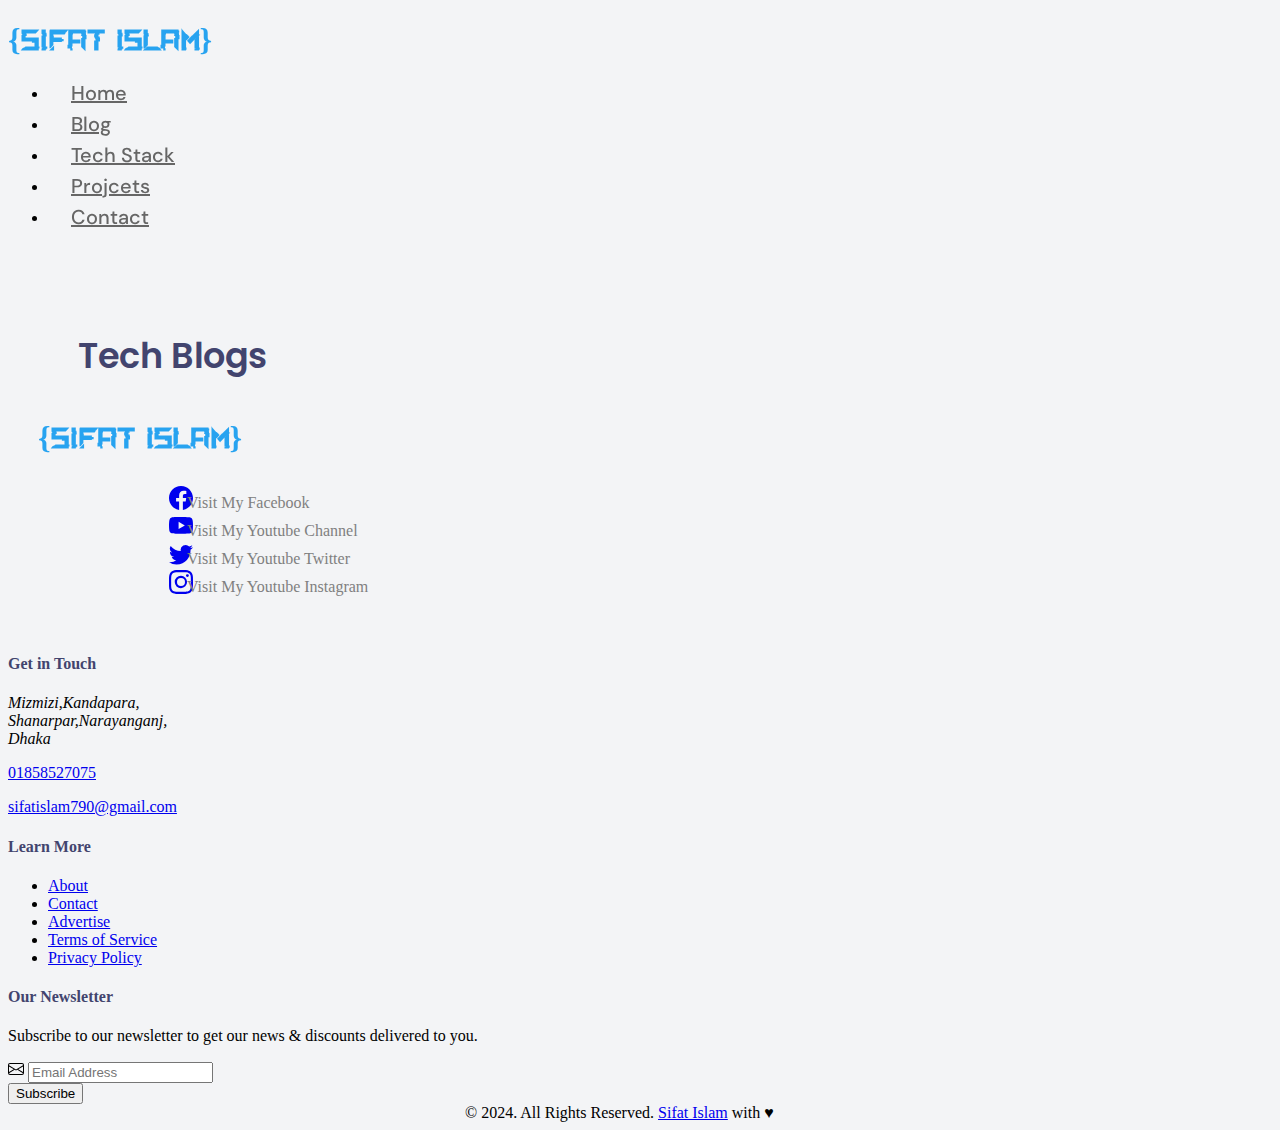
==== commit fd96af4b: "add about" ====
--- a/blog.html
+++ b/blog.html
@@ -12,7 +12,7 @@
                 <section id="Navbar_section">
                     <nav class="nav d-flex flex-row justify-content-between align-items-start m-4">
                         <div class="nav_Logo">
-                            <h1>{Sifat Islam}</h1>
+                          <h1><a href="index.html">{Sifat Islam}</a></h1>
                         </div>
                         <div class="nav-Menu">
                             <ul class="d-flex justify-content-between g-5 list-unstyled p-3">
@@ -21,8 +21,8 @@
                                 <li><a href="techstack.html" class="text-decoration-none hvr-underline-from-left nav-menu-style">Tech Stack</a></li>
                                 <li><a href="projects.html" class="text-decoration-none hvr-underline-from-left nav-menu-style">Projcets</a></li>
                                 <li><a href="contact.html" class="text-decoration-none hvr-underline-from-left nav-menu-style">Contact</a></li>
-                                <li><a href="login.html" class="text-decoration-none hvr-underline-from-left nav-menu-style" id ="login" style="display: inline;">Login</a></li>
-                                <li><a href="registration.html" class="text-decoration-none hvr-underline-from-left nav-menu-style" id="register" style="display: inline;">Register</a></li>
+                                <!-- <li><a href="login.html" class="text-decoration-none hvr-underline-from-left nav-menu-style" id ="login" style="display: inline;">Login</a></li>
+                                <li><a href="registration.html" class="text-decoration-none hvr-underline-from-left nav-menu-style" id="register" style="display: inline;">Register</a></li> -->
                                 <li class="nav-item dropdown" id="profile-dropdown" style="margin: -17px; display: none;">
                                     <a class="nav-link dropdown-toggle" href="#" id="navbarDropdown" role="button" data-bs-toggle="dropdown" aria-haspopup="true" aria-expanded="false">
                                         <img src="IMG_20210206_111014_224.jpg" class="rounded-circle" height="45" alt="Portrait of a Woman" loading="lazy"/>
--- a/style.css
+++ b/style.css
@@ -127,6 +127,45 @@
   flex-shrink: 0;
   border-radius: 8px;
 }
+.image-techStack-singlepage{
+  display: flex;
+  align-items: center;
+  flex-direction: row-reverse;
+  justify-content:center;
+  height: 300px;
+}
+.image-techStack-singlepage img{
+  width: 100px;
+}
+.text-of-techstak-singlepage{
+    margin: 10px;
+    display: flex;
+    justify-content: center;
+    flex-direction: column;
+    align-items: flex-start;
+}
+/* ================================== About Me section =========================  */
+.about_me_p{
+  color: var(--dark-content, #666);
+    padding: 36px;
+    text-align: center;
+    font-family: "Poppins", sans-serif;
+    font-size: 22px;
+    font-style: normal;
+    font-weight: 400;
+    line-height: 42px;
+}
+
+.about_me_h1{
+  color: #42446e;
+  padding-top: 30px;
+  text-align: center;
+  font-family: "Poppins", sans-serif;
+  font-size: 44px;
+  font-style: normal;
+  font-weight: 400;
+}
+
 
 /* ================================== Blog section =========================  */
 .blog-container {
@@ -203,6 +242,25 @@
   border:0.2px #c42eb8 solid;
   border-radius: 20px;
   margin-right:2px;
+}
+/* #blog-single{
+  position: relative;
+  height: 1005px;
+} */
+.single-blog-container{
+    width: 87%;
+    margin: auto;
+    text-align: center;
+    padding: 20px;
+}
+.blog-text-single {
+  padding: 45px 63px;
+  /* border: 1px solid gray; */
+  border-radius: 5px;
+  font-family: "Poppins", sans-serif;
+  margin: 40px 0px;
+  box-shadow: 1px 1px 8px #ebe8e8;
+  background: white;
 }
 /* ================================== Contact US section =========================  */
 .image-of-contact img {
